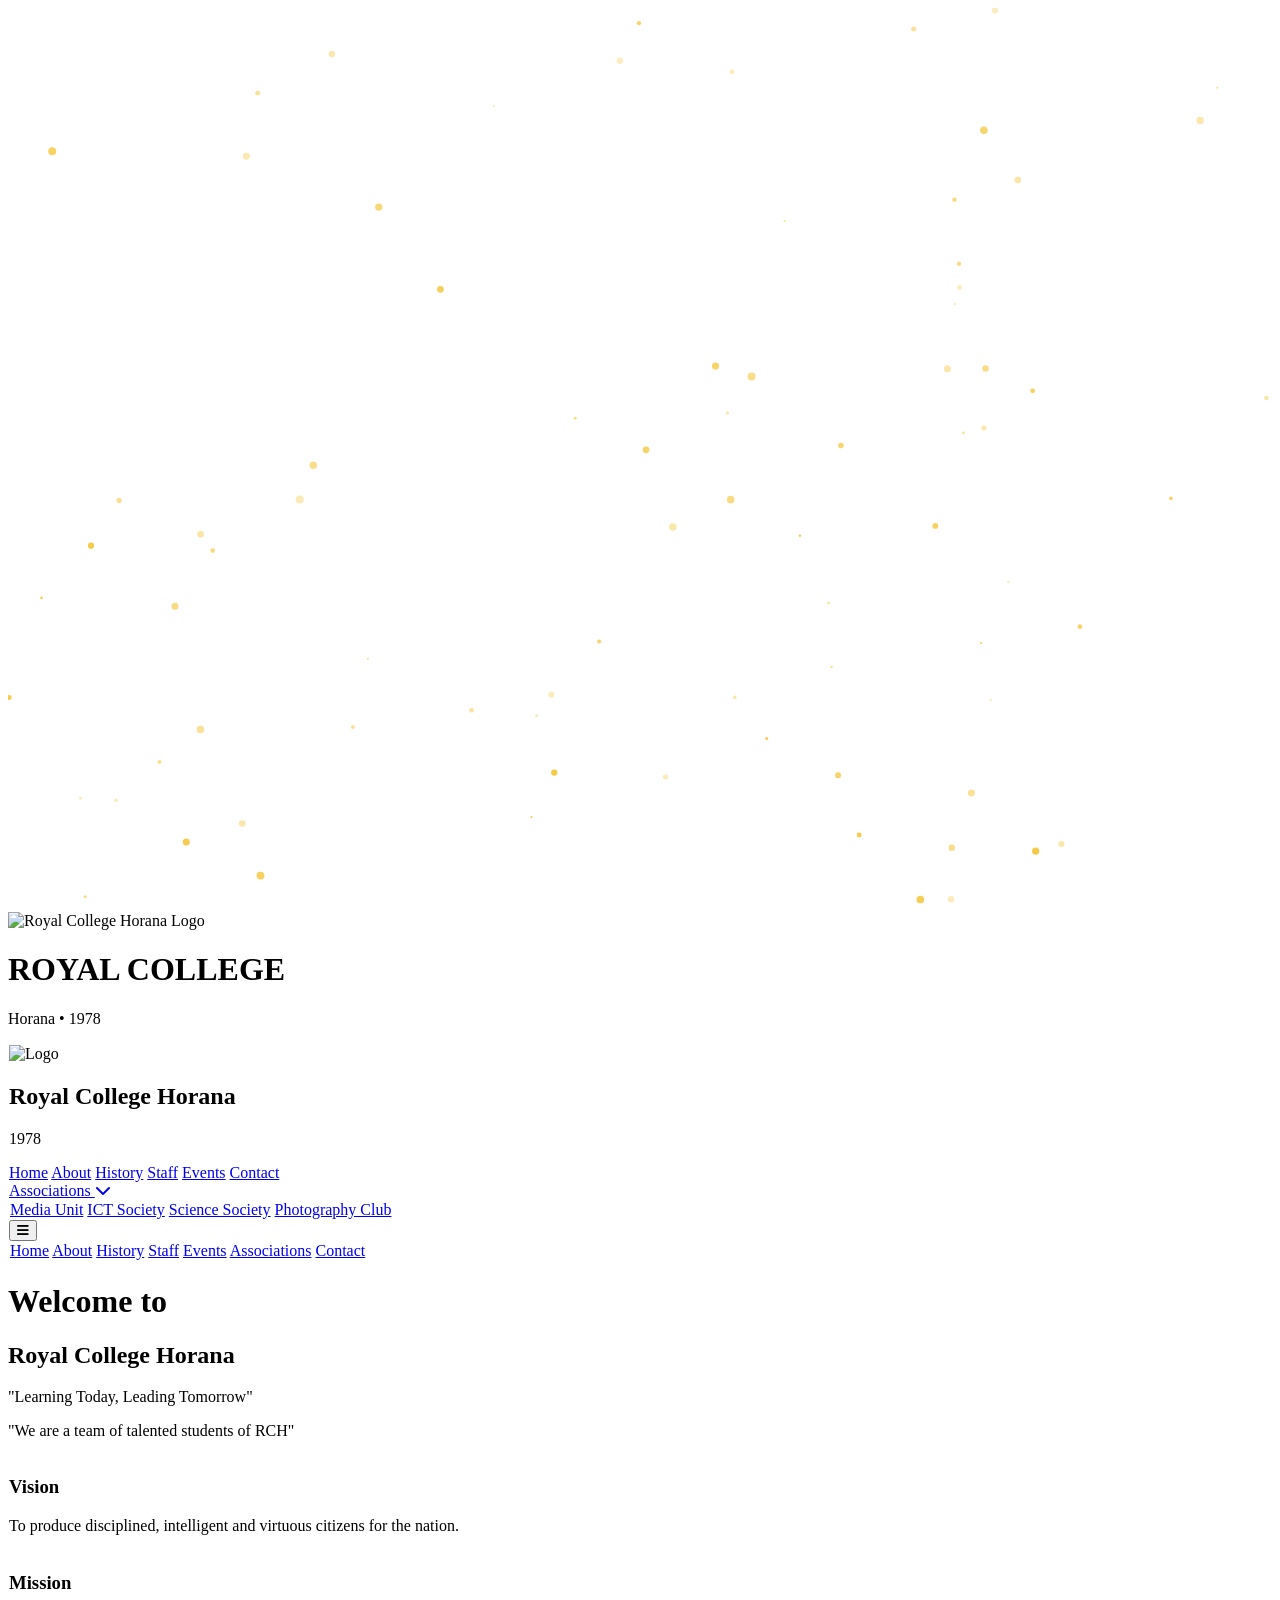
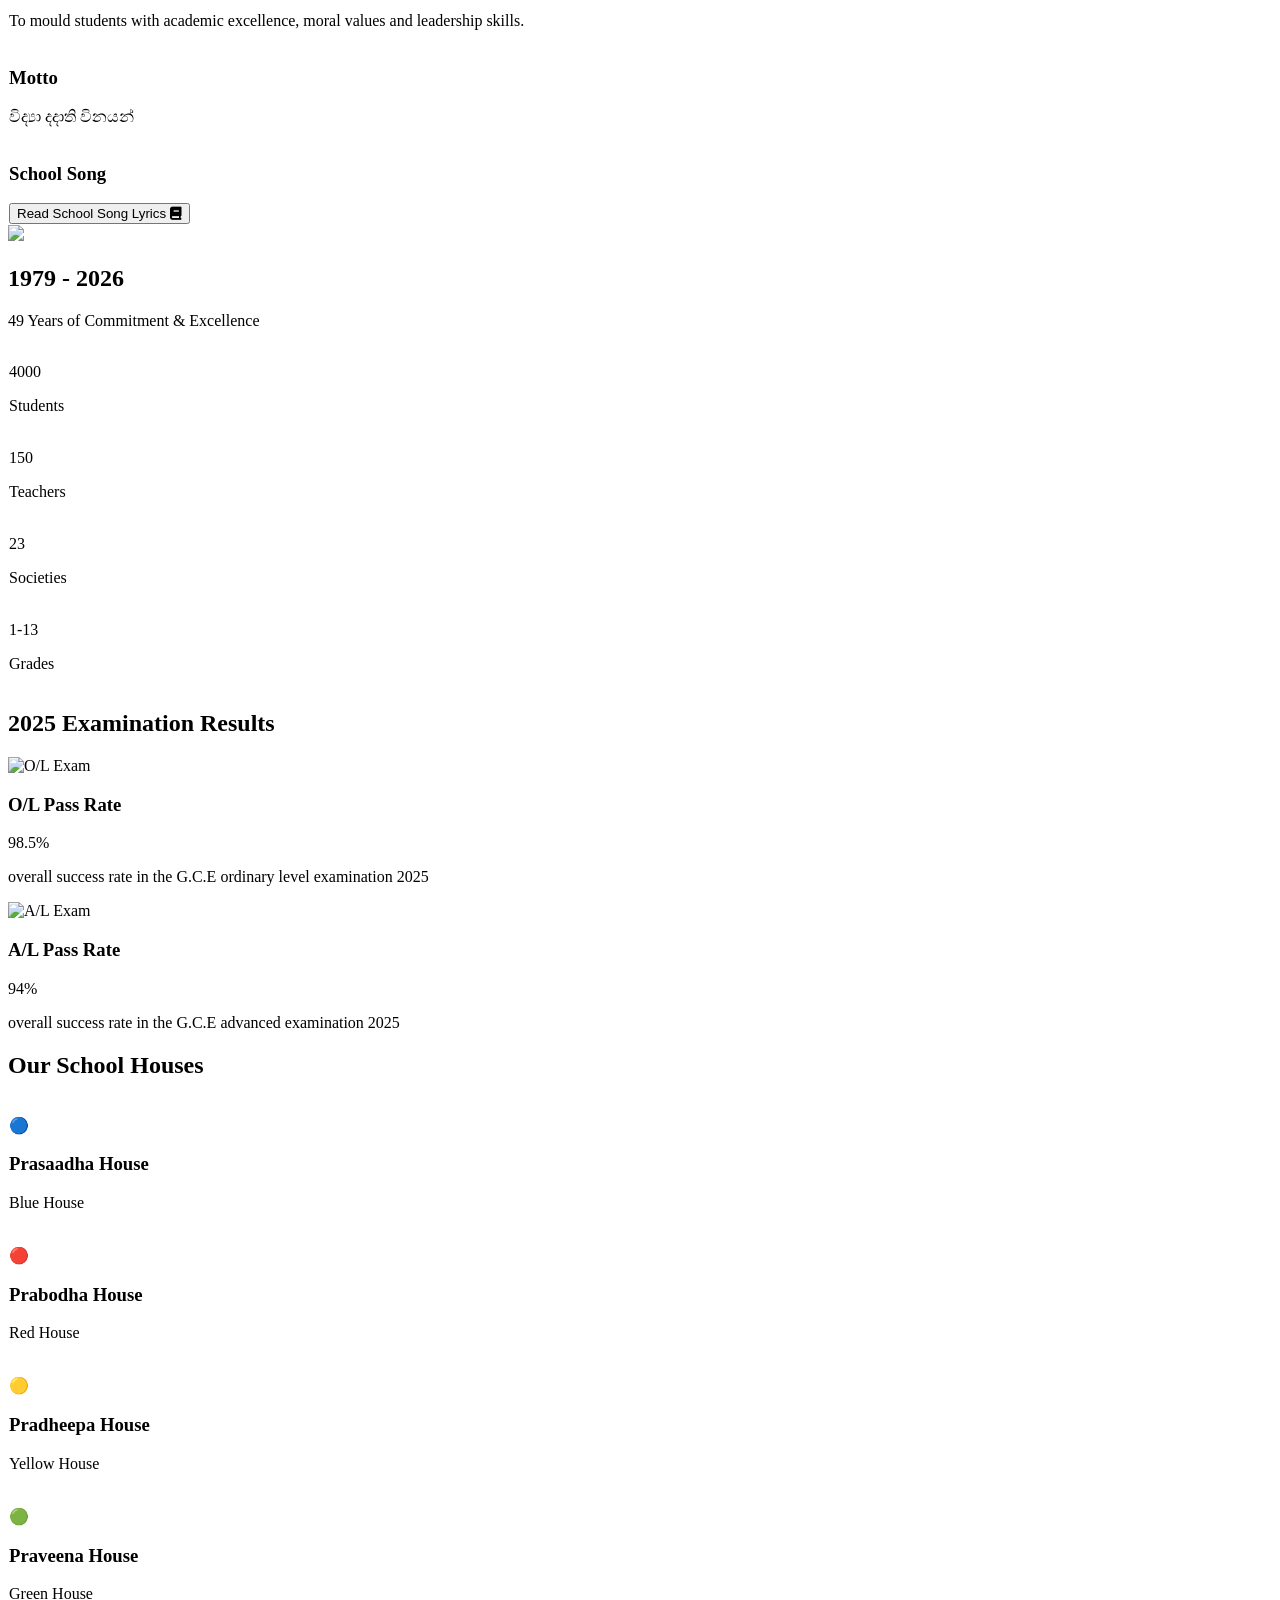
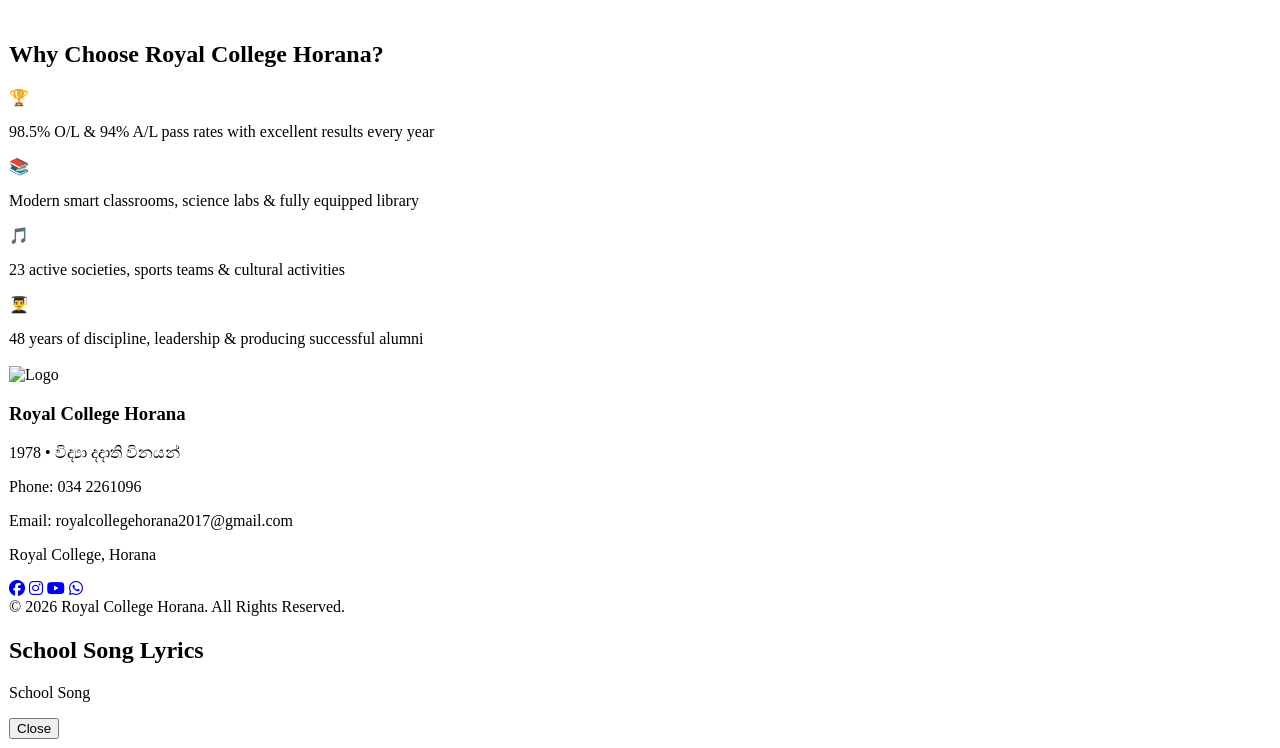
==== index.html @ 5b9577d3 "color full houses" ====
<!DOCTYPE html>
<html lang="si" class="scroll-smooth">
<head>
  <meta charset="UTF-8" />
  <meta name="viewport" content="width=device-width, initial-scale=1.0"/>
  <title>Royal College Horana | රාජකීය විද්‍යාලය හොරණ</title>
  <script src="https://cdn.tailwindcss.com"></script>
  <link rel="stylesheet" href="https://cdn.jsdelivr.net/npm/swiper@11/swiper-bundle.min.css" />
  <link href="https://cdnjs.cloudflare.com/ajax/libs/font-awesome/6.6.0/css/all.min.css" rel="stylesheet">
  <style>
    @import url('https://fonts.googleapis.com/css2?family=Poppins:wght@300;400;500;600;700&family=Noto+Sans+Sinhala:wght@400;500;700&display=swap');
    :root { --purple: #811397; --gold: #F4C430; }
    .glass { background: rgba(255,255,255,0.15); backdrop-filter: blur(16px); border: 1px solid rgba(255,255,255,0.2); }
    .house-card { transition: all 0.5s cubic-bezier(0.175, 0.885, 0.32, 1.275); }
    .house-card:hover { transform: perspective(1200px) rotateY(15deg) rotateX(8deg) scale(1.1); box-shadow: 0 0 40px #F4C430, 0 30px 60px -15px rgb(244 196 48 / 0.6); }
    .stat-number { font-variant-numeric: tabular-nums; }
  </style>
</head>
<body class="bg-[#2A1B4B] text-white font-sans">
  <meta name="viewport" content="width=device-width, initial-scale=1.0">
  <link rel="stylesheet" href="css/style.css">

  
<!-- NEW CINEMATIC LOADING SCREEN -->
<div id="loader" class="fixed inset-0 bg-[#2A1B4B] flex items-center justify-center z-[9999] overflow-hidden">
  
  <!-- Particles Canvas -->
  <canvas id="particles" class="absolute inset-0 pointer-events-none"></canvas>

  <div class="text-center relative z-10">
    
    <!-- Logo -->
    <img id="logo" 
         src="assets/images/logo.png" 
         class="w-56 h-56 mx-auto mb-8 drop-shadow-2xl scale-0"
         alt="Royal College Horana Logo">

    <!-- Title -->
    <h1 id="title" 
        class="text-6xl font-black tracking-[6px] text-white opacity-0 translate-y-10">
      ROYAL COLLEGE
    </h1>
    
    <!-- Subtitle -->
    <p id="subtitle" 
       class="text-gold text-3xl font-medium mt-3 opacity-0 translate-y-10">
      Horana • 1978
    </p>

    <!-- Typing Motto -->
    <p id="motto" 
       class="text-2xl font-medium text-white/90 mt-10 h-10 tracking-widest">
    </p>

  </div>
</div>

  <!-- Responsive NAVBAR -->
  <nav class="fixed top-0 w-full glass z-50 border-b border-white/10">
    <div class="max-w-7xl mx-auto px-6 py-4 flex items-center justify-between">
      <div class="flex items-center gap-3">
        <img src="assets/images/logo.png" class="w-12 h-12" alt="Logo">
        <div>
          <h1 class="text-2xl md:text-3xl font-bold tracking-tighter">Royal College Horana</h1>
          <p class="text-gold text-xs md:text-sm -mt-1">1978</p>
        </div>
      </div>

      <!-- Desktop Menu -->
      <div class="hidden md:flex gap-8 text-sm font-medium items-center">
        <a href="index.html" class="hover:text-gold">Home</a>
        <a href="about.html" class="hover:text-gold">About</a>
        <a href="history.html" class="hover:text-gold">History</a>
        <a href="staff.html" class="hover:text-gold">Staff</a>
        <a href="events.html" class="hover:text-gold">Events</a>
        <a href="contact.html" class="hover:text-gold">Contact</a>
        
        <!-- Associations Dropdown (Right Side) -->
        <div id="associations-dropdown" class="group relative">
          <a href="associations.html" class="hover:text-gold flex items-center gap-1">
            Associations <i class="fa-solid fa-chevron-down text-xs"></i>
          </a>
          <div id="dropdown-menu" class="hidden group-hover:block absolute top-full right-0 mt-2 w-72 glass rounded-3xl py-4 shadow-2xl z-50 bg-[#2A1B4B]/95 border border-gold/30">
            <a href="media-unit.html" class="block px-6 py-3 hover:bg-white/10">Media Unit</a>
            <a href="ict-society.html" class="block px-6 py-3 hover:bg-white/10">ICT Society</a>
            <a href="science-society.html" class="block px-6 py-3 hover:bg-white/10">Science Society</a>
            <a href="photography-club.html" class="block px-6 py-3 hover:bg-white/10">Photography Club</a>
          </div>
        </div>
      </div>

      <!-- Mobile Hamburger -->
      <button id="mobile-menu-btn" class="md:hidden text-3xl">
        <i class="fa-solid fa-bars"></i>
      </button>
    </div>

    <!-- Mobile Menu -->
    <div id="mobile-menu" class="hidden md:hidden glass border-t border-white/10 px-6 py-6">
      <div class="flex flex-col gap-6 text-lg font-medium">
        <a href="index.html" class="hover:text-gold">Home</a>
        <a href="about.html" class="hover:text-gold">About</a>
        <a href="history.html" class="hover:text-gold">History</a>
        <a href="staff.html" class="hover:text-gold">Staff</a>
        <a href="events.html" class="hover:text-gold">Events</a>
        <a href="associations.html" class="hover:text-gold">Associations</a>
        <a href="contact.html" class="hover:text-gold">Contact</a>
      </div>
    </div>
  </nav>
  <script>
// Mobile Hamburger Menu
const mobileBtn = document.getElementById('mobile-menu-btn');
const mobileMenu = document.getElementById('mobile-menu');

mobileBtn.addEventListener('click', () => {
  mobileMenu.classList.toggle('hidden');
  mobileBtn.innerHTML = mobileMenu.classList.contains('hidden') 
    ? '<i class="fa-solid fa-bars"></i>' 
    : '<i class="fa-solid fa-xmark"></i>';
});

// Associations Dropdown Delay (already stable)
let timeoutId;
const dropdownContainer = document.getElementById('associations-dropdown');
const dropdownMenu = document.getElementById('dropdown-menu');

dropdownContainer.addEventListener('mouseenter', () => {
  clearTimeout(timeoutId);
  dropdownMenu.classList.remove('hidden');
});

dropdownContainer.addEventListener('mouseleave', () => {
  timeoutId = setTimeout(() => dropdownMenu.classList.add('hidden'), 400);
});
</script>

  <!-- Hero Slider (පෙර විදිහටම) -->
 <div class="relative h-screen pt-20 overflow-hidden">
  <div class="swiper hero-swiper h-full">
    <div class="swiper-wrapper">
      <div class="swiper-slide bg-cover bg-center" style="background-image: url('https://picsum.photos/id/1015/1920/1080')">
        
        <div class="absolute inset-0 bg-gradient-to-r from-black/80 to-transparent flex items-center justify-start">
          
          <div class="max-w-5xl ml-10 md:ml-20 px-6 text-left text-white">
            <h1 class="text-6xl md:text-7xl font-black leading-tight">Welcome to</h1>
            <h2 class="text-5xl md:text-6xl font-bold text-gold">Royal College Horana</h2>
            <p class="mt-6 text-4xl font-semibold">"Learning Today, Leading Tomorrow"</p>
            <p class="mt-8 text-2xl italic">"We are a team of talented students of RCH"</p>
          </div>

        </div>
      </div>
    </div>
  </div>
</div>
        
      </div>
      <div class="swiper-pagination"></div>
    </div>
  </div>

  <!-- School Information (පෙර විදිහටම) -->
  <section class="py-20 bg-white/5">
    <div class="max-w-6xl mx-auto px-6 grid md:grid-cols-2 lg:grid-cols-4 gap-8">
      <div class="glass p-8 rounded-3xl"><h3 class="text-gold text-2xl font-bold mb-4">Vision</h3><p class="text-lg">To produce disciplined, intelligent and virtuous citizens for the nation.</p></div>
      <div class="glass p-8 rounded-3xl"><h3 class="text-gold text-2xl font-bold mb-4">Mission</h3><p class="text-lg">To mould students with academic excellence, moral values and leadership skills.</p></div>
      <div class="glass p-8 rounded-3xl text-center"><h3 class="text-gold text-xl">Motto</h3><p class="text-3xl font-bold mt-4">විද්‍යා දදාති විනයන්</p></div>
      <div class="glass p-8 rounded-3xl text-center"><h3 class="text-gold text-xl mb-4">School Song</h3><button onclick="showLyrics()" class="px-8 py-4 bg-gold text-black font-bold rounded-3xl hover:scale-110 transition">Read School Song Lyrics <i class="fa-solid fa-book ml-2"></i></button></div>
    </div>
  </section>

  <!-- 48 Years Scrolling Animation Box + Stats (About Us) -->
  <section id="about" class="py-20 bg-[#1A1238]">
    <div class="max-w-6xl mx-auto px-6 text-center">
      <img src="assets/images/logo.png" class="w-32 mx-auto mb-6">
      <h2 class="text-5xl font-bold">1979 - 2026</h2>
      <p class="text-gold text-4xl font-semibold">49 Years of Commitment & Excellence</p>
      
      <div class="grid grid-cols-2 md:grid-cols-4 gap-8 mt-16">
        <div class="glass p-8 rounded-3xl"><p class="text-6xl font-bold text-gold stat-number" id="students">4000</p><p class="text-xl mt-2">Students</p></div>
        <div class="glass p-8 rounded-3xl"><p class="text-6xl font-bold text-gold stat-number" id="teachers">150</p><p class="text-xl mt-2">Teachers</p></div>
        <div class="glass p-8 rounded-3xl"><p class="text-6xl font-bold text-gold stat-number" id="societies">23</p><p class="text-xl mt-2">Societies</p></div>
        <div class="glass p-8 rounded-3xl"><p class="text-6xl font-bold text-gold">1-13</p><p class="text-xl mt-2">Grades</p></div>
      </div>
    </div>
  </section>

  <!-- Updated Examination Results with images -->
  <section class="py-20 bg-white/5 text-center">
    <h2 class="text-5xl font-bold mb-12">2025 Examination Results</h2>
    <div class="max-w-5xl mx-auto grid md:grid-cols-2 gap-16">
      <!-- O/L -->
      <div>
        <img src="sssssssssssssssssssssssssssssssssssssssssssssssss" class="mx-auto rounded-3xl shadow-2xl mb-8" alt="O/L Exam">
        <h3 class="text-3xl font-bold">O/L Pass Rate</h3>
        <p id="ol-rate" class="stat-number text-8xl font-bold text-gold">98.5%</p>
        <p class="text-xl mt-4">overall success rate in the G.C.E ordinary level examination 2025</p>
      </div>
      <!-- A/L -->
      <div>
        <img src="ssssssssssssssssssssssssssssssssssssssssssssssssssssss" class="mx-auto rounded-3xl shadow-2xl mb-8" alt="A/L Exam">
        <h3 class="text-3xl font-bold">A/L Pass Rate</h3>
        <p id="al-rate" class="stat-number text-8xl font-bold text-gold">94%</p>
        <p class="text-xl mt-4">overall success rate in the G.C.E advanced examination 2025</p>
      </div>
    </div>
  </section>

  <!-- School Houses - NEW SECTION -->
  <section class="py-20 bg-[#1A1238]">
    <div class="max-w-6xl mx-auto px-6">
      <h2 class="text-5xl font-bold text-center mb-12">Our School Houses</h2>
      <div class="grid grid-cols-2 md:grid-cols-4 gap-8">
        <!-- Blue - Prasaadha -->
        <div class="house-card blue-glow glass p-8 rounded-3xl text-center border-t-8 border-blue-600">
          <p class="text-6xl">🔵</p>
          <h3 class="text-3xl font-bold text-blue-400 mt-4">Prasaadha House</h3>
          <p class="text-#2563eb">Blue House</p> 
        </div>
        <!-- Red - Prabodha -->
        <div class="house-card red-glow glass p-8 rounded-3xl text-center border-t-8 border-red-600">
          <p class="text-6xl">🔴</p>
          <h3 class="text-3xl font-bold text-red-400 mt-4">Prabodha House</h3>
          <p class="text color-#dc2626 ">Red House</p>
        </div>
        <!-- Yellow - Pradheepa -->
        <div class="house-card yellow-glow glass p-8 rounded-3xl text-center border-t-8 border-yellow-500">
          <p class="text-6xl">🟡</p>
          <h3 class="text-3xl font-bold text-yellow-400 mt-4">Pradheepa House</h3>
          <p class="text-">Yellow House</p> 
        </div>
        <!-- Green - Praveena -->
        <div class="house-card green-glow glass p-8 rounded-3xl text-center border-t-8 border-green-600">
          <p class="text-6xl">🟢</p>
          <h3 class="text-3xl font-bold text-green-400 mt-4">Praveena House</h3>
          <p class="text-">Green House</p>
        </div>
     
      </div>
    </div>
    
  </section>
  <style>
  /* පොදු Hover Effect එක (කැරකෙන එක සහ විශාල වන එක) */
.house-card:hover { 
  transform: perspective(1200px) rotateY(15deg) rotateX(8deg) scale(1.1); 
}

/* නිල් පාට Glow එක */
.blue-glow:hover { box-shadow: 0 0 40px #2563eb; }

/* රතු පාට Glow එක */
.red-glow:hover { box-shadow: 0 0 40px #dc2626; }

/* කහ පාට (රන්වන්) Glow එක */
.yellow-glow:hover { box-shadow: 0 0 40px #f4c430; }

/* කොළ පාට Glow එක */
.green-glow:hover { box-shadow: 0 0 40px #16a34a; }
</style>

  <!-- Why Choose Royal College Horana? Box -->
  <section class="py-20 bg-[#1A1238]">
    <div class="max-w-4xl mx-auto px-6">
      <div class="glass p-12 rounded-3xl text-center">
        <h2 class="text-5xl font-bold mb-8 text-gold">Why Choose Royal College Horana?</h2>
        <div class="grid md:grid-cols-2 gap-8 text-left text-lg">
          <div class="flex gap-4"><span class="text-3xl">🏆</span><p>98.5% O/L & 94% A/L pass rates with excellent results every year</p></div>
          <div class="flex gap-4"><span class="text-3xl">📚</span><p>Modern smart classrooms, science labs & fully equipped library</p></div>
          <div class="flex gap-4"><span class="text-3xl">🎵</span><p>23 active societies, sports teams & cultural activities</p></div>
          <div class="flex gap-4"><span class="text-3xl">👨‍🎓</span><p>48 years of discipline, leadership & producing successful alumni</p></div>
        </div>
      </div>
    </div>
  </section>

  

  <!-- UPDATED FOOTER WITH CLICKABLE SOCIAL ICONS -->
<footer class="glass py-12 border-t border-gold/30">
  <div class="max-w-7xl mx-auto px-6">
    
    <div class="flex flex-col md:flex-row items-center justify-between gap-10">
      
      <!-- Left: Logo -->
      <div class="flex items-center gap-4">
        <img src="assets/images/logo.png" class="w-14 h-14" alt="Logo">
        <div>
          <h3 class="text-2xl font-bold text-gold">Royal College Horana</h3>
          <p class="text-sm text-white/70">1978 • විද්‍යා දදාති විනයන්</p>
        </div>
      </div>

      <!-- Center: Contact -->
      <div class="text-center md:text-left">
        <p class="text-xl font-medium">Phone: <span class="text-gold">034 2261096</span></p>
        <p class="text-xl font-medium mt-1">Email: <span class="text-gold">royalcollegehorana2017@gmail.com</span></p>
        <p class="text-lg mt-3">Royal College, Horana</p>
      </div>

      <!-- Right: Social Icons (Clickable + New Tab) -->
      <div class="flex gap-7 text-3xl text-gold">
        <a href="https://www.facebook.com/royalcollegehorana" target="_blank" rel="noopener" class="hover:scale-125 transition"><i class="fa-brands fa-facebook"></i></a>
        <a href="https://www.instagram.com/royalcollegehorana" target="_blank" rel="noopener" class="hover:scale-125 transition"><i class="fa-brands fa-instagram"></i></a>
        <a href="https://www.youtube.com/@royalcollegehorana" target="_blank" rel="noopener" class="hover:scale-125 transition"><i class="fa-brands fa-youtube"></i></a>
        <a href="https://wa.me/94342261096" target="_blank" rel="noopener" class="hover:scale-125 transition"><i class="fa-brands fa-whatsapp"></i></a>
      </div>

    </div>

    <!-- Copyright -->
    <div class="text-center mt-12 text-white/50 text-sm border-t border-white/10 pt-6">
      © 2026 Royal College Horana. All Rights Reserved.
    </div>

  </div>
</footer>

  <!-- Lyrics Modal (පෙර විදිහටම) -->
  <div id="lyricsModal" class="hidden fixed inset-0 bg-black/80 flex items-center justify-center z-[9999]">
    <div class="glass max-w-2xl w-full mx-4 p-10 rounded-3xl text-center">
      <h2 class="text-3xl font-bold mb-6">School Song Lyrics</h2>
      <p class="text-lg leading-relaxed">School Song</p>
      <button onclick="hideLyrics()" class="mt-8 px-8 py-3 bg-gold text-black rounded-3xl">Close</button>
    </div>
  </div>

  <script src="https://cdn.jsdelivr.net/npm/swiper@11/swiper-bundle.min.js"></script>
  <script>
    tailwind.config = { content: ["./**/*.{html,js}"], theme: { extend: { colors: { gold: "#F4C430" } } } };

    new Swiper('.hero-swiper', { loop: true, autoplay: { delay: 4000 }, pagination: { el: '.swiper-pagination', clickable: true }, effect: "fade" });

    // Scrolling Animation Counters
    function animateCounter(id, target, duration) {
      let start = 0;
      const step = target / (duration / 16);
      const timer = setInterval(() => {
        start += step;
        if (start >= target) {
          document.getElementById(id).textContent = Math.floor(target) + (id === 'students' || id === 'teachers' ? '+' : '');
          clearInterval(timer);
        } else {
          document.getElementById(id).textContent = Math.floor(start) + (id === 'students' || id === 'teachers' ? '+' : '');
        }
      }, 16);
    }

    // Trigger on scroll
    const statsObserver = new IntersectionObserver((entries) => {
      entries.forEach(entry => {
        if (entry.isIntersecting) {
          animateCounter('students', 4000, 1800);
          animateCounter('teachers', 150, 1800);
          animateCounter('societies', 23, 1200);
          statsObserver.disconnect();
        }
      });
    }, { threshold: 0.6 });

    window.onload = () => {
      setTimeout(() => {
        document.getElementById('loader').style.opacity = '0';
        setTimeout(() => document.getElementById('loader').style.display = 'none', 800);
      }, 1500);
      statsObserver.observe(document.getElementById('about'));
    };

    function showLyrics() { document.getElementById('lyricsModal').classList.remove('hidden'); }
    function hideLyrics() { document.getElementById('lyricsModal').classList.add('hidden'); }
  </script>

  <script>
  window.onload = () => {
    const logo = document.getElementById('logo');
    const title = document.getElementById('title');
    const subtitle = document.getElementById('subtitle');
    const motto = document.getElementById('motto');
    const loader = document.getElementById('loader');

    // Step 1: Logo scale + spin
    setTimeout(() => {
      logo.classList.remove('scale-0');
      logo.classList.add('scale-100');
    }, 300);

    // Step 2: Title fade in
    setTimeout(() => {
      title.classList.remove('opacity-0', 'translate-y-8');
      title.classList.add('opacity-100', 'translate-y-0');
    }, 1200);

    // Step 3: Subtitle fade in
    setTimeout(() => {
      subtitle.classList.remove('opacity-0', 'translate-y-8');
      subtitle.classList.add('opacity-100', 'translate-y-0');
    }, 1600);

    // Step 4: Motto fade in
    setTimeout(() => {
      motto.classList.remove('opacity-0', 'translate-y-8');
      motto.classList.add('opacity-100', 'translate-y-0');
    }, 2100);

    // Step 5: Fade out entire loader
    setTimeout(() => {
      loader.style.transition = 'opacity 1.2s ease';
      loader.style.opacity = '0';
      
      setTimeout(() => {
        loader.style.display = 'none';
      }, 1300);
    }, 3200);
  };
</script>

<script>
// ====================== CINEMATIC LOADING ANIMATION ======================
window.onload = () => {
  const logo = document.getElementById('logo');
  const title = document.getElementById('title');
  const subtitle = document.getElementById('subtitle');
  const motto = document.getElementById('motto');
  const loader = document.getElementById('loader');

  // 1. Logo slow scale + spin
  setTimeout(() => {
    logo.style.transition = 'all 2.8s cubic-bezier(0.25, 0.1, 0.25, 1)';
    logo.classList.remove('scale-0');
    logo.classList.add('scale-100');
  }, 400);

  // 2. Title fade in (slow)
  setTimeout(() => {
    title.style.transition = 'all 2s ease';
    title.classList.remove('opacity-0', 'translate-y-10');
    title.classList.add('opacity-100', 'translate-y-0');
  }, 1800);

  // 3. Subtitle fade in (slow)
  setTimeout(() => {
    subtitle.style.transition = 'all 2.2s ease';
    subtitle.classList.remove('opacity-0', 'translate-y-10');
    subtitle.classList.add('opacity-100', 'translate-y-0');
  }, 2600);

  // 4. Typing Effect for Motto
  const mottoText = "විද්‍යා දදාති විනයන්";
  let i = 0;
  setTimeout(() => {
    const typeInterval = setInterval(() => {
      motto.textContent += mottoText[i];
      i++;
      if (i === mottoText.length) clearInterval(typeInterval);
    }, 120); // slow typing
  }, 3400);

  // 5. Final fade out (very slow & elegant)
  setTimeout(() => {
    loader.style.transition = 'opacity 1.8s ease';
    loader.style.opacity = '0';
    setTimeout(() => loader.style.display = 'none', 1900);
  }, 5200);
};

// ====================== GOLD PARTICLES ======================
const canvas = document.getElementById('particles');
const ctx = canvas.getContext('2d');
canvas.width = window.innerWidth;
canvas.height = window.innerHeight;

let particles = [];
class Particle {
  constructor() {
    this.x = Math.random() * canvas.width;
    this.y = Math.random() * canvas.height;
    this.size = Math.random() * 3 + 1;
    this.speed = Math.random() * 0.6 + 0.3;
    this.opacity = Math.random() * 0.6 + 0.3;
  }
  update() {
    this.y -= this.speed;
    if (this.y < 0) this.y = canvas.height;
  }
  draw() {
    ctx.fillStyle = `rgba(244, 196, 48, ${this.opacity})`;
    ctx.beginPath();
    ctx.arc(this.x, this.y, this.size, 0, Math.PI * 2);
    ctx.fill();
  }
}

for (let i = 0; i < 80; i++) particles.push(new Particle());

function animateParticles() {
  ctx.clearRect(0, 0, canvas.width, canvas.height);
  particles.forEach(p => {
    p.update();
    p.draw();
  });
  requestAnimationFrame(animateParticles);
}
animateParticles();

window.addEventListener('resize', () => {
  canvas.width = window.innerWidth;
  canvas.height = window.innerHeight;
});

</script>

</body>
</html>
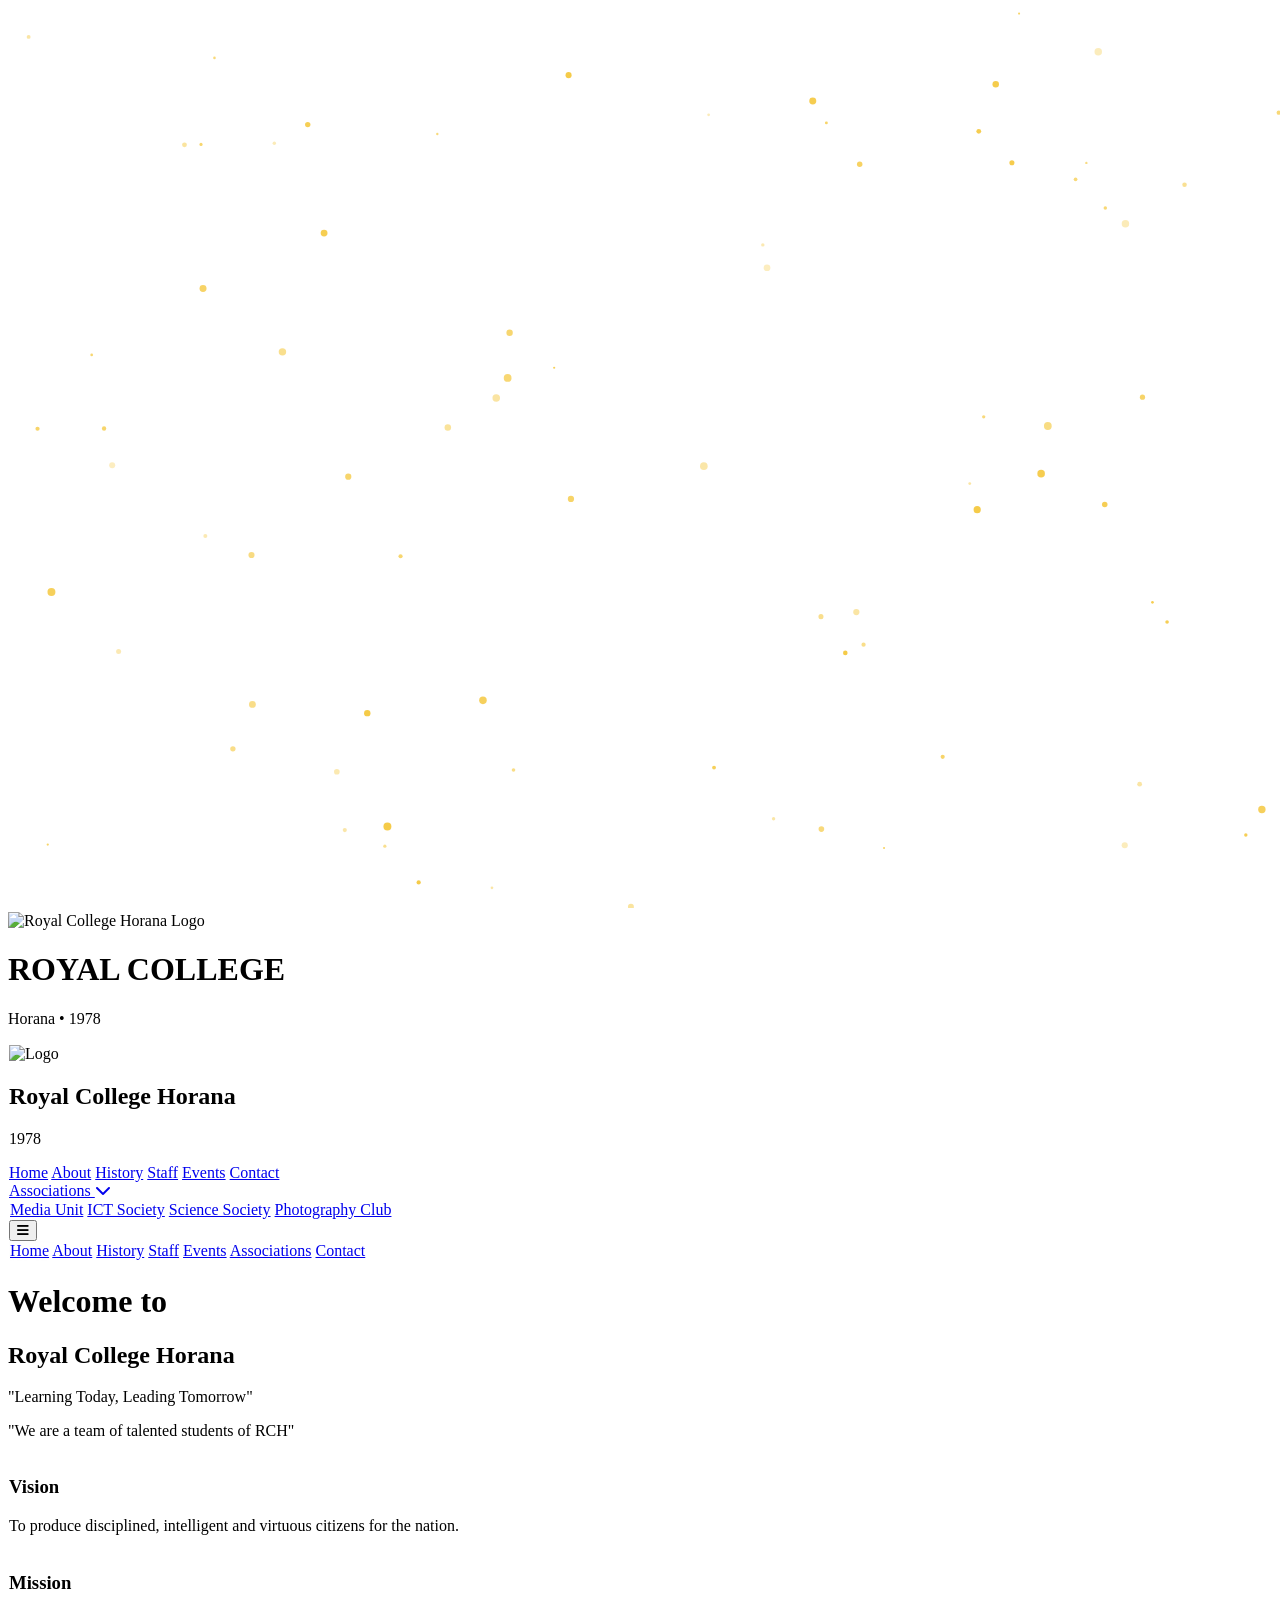
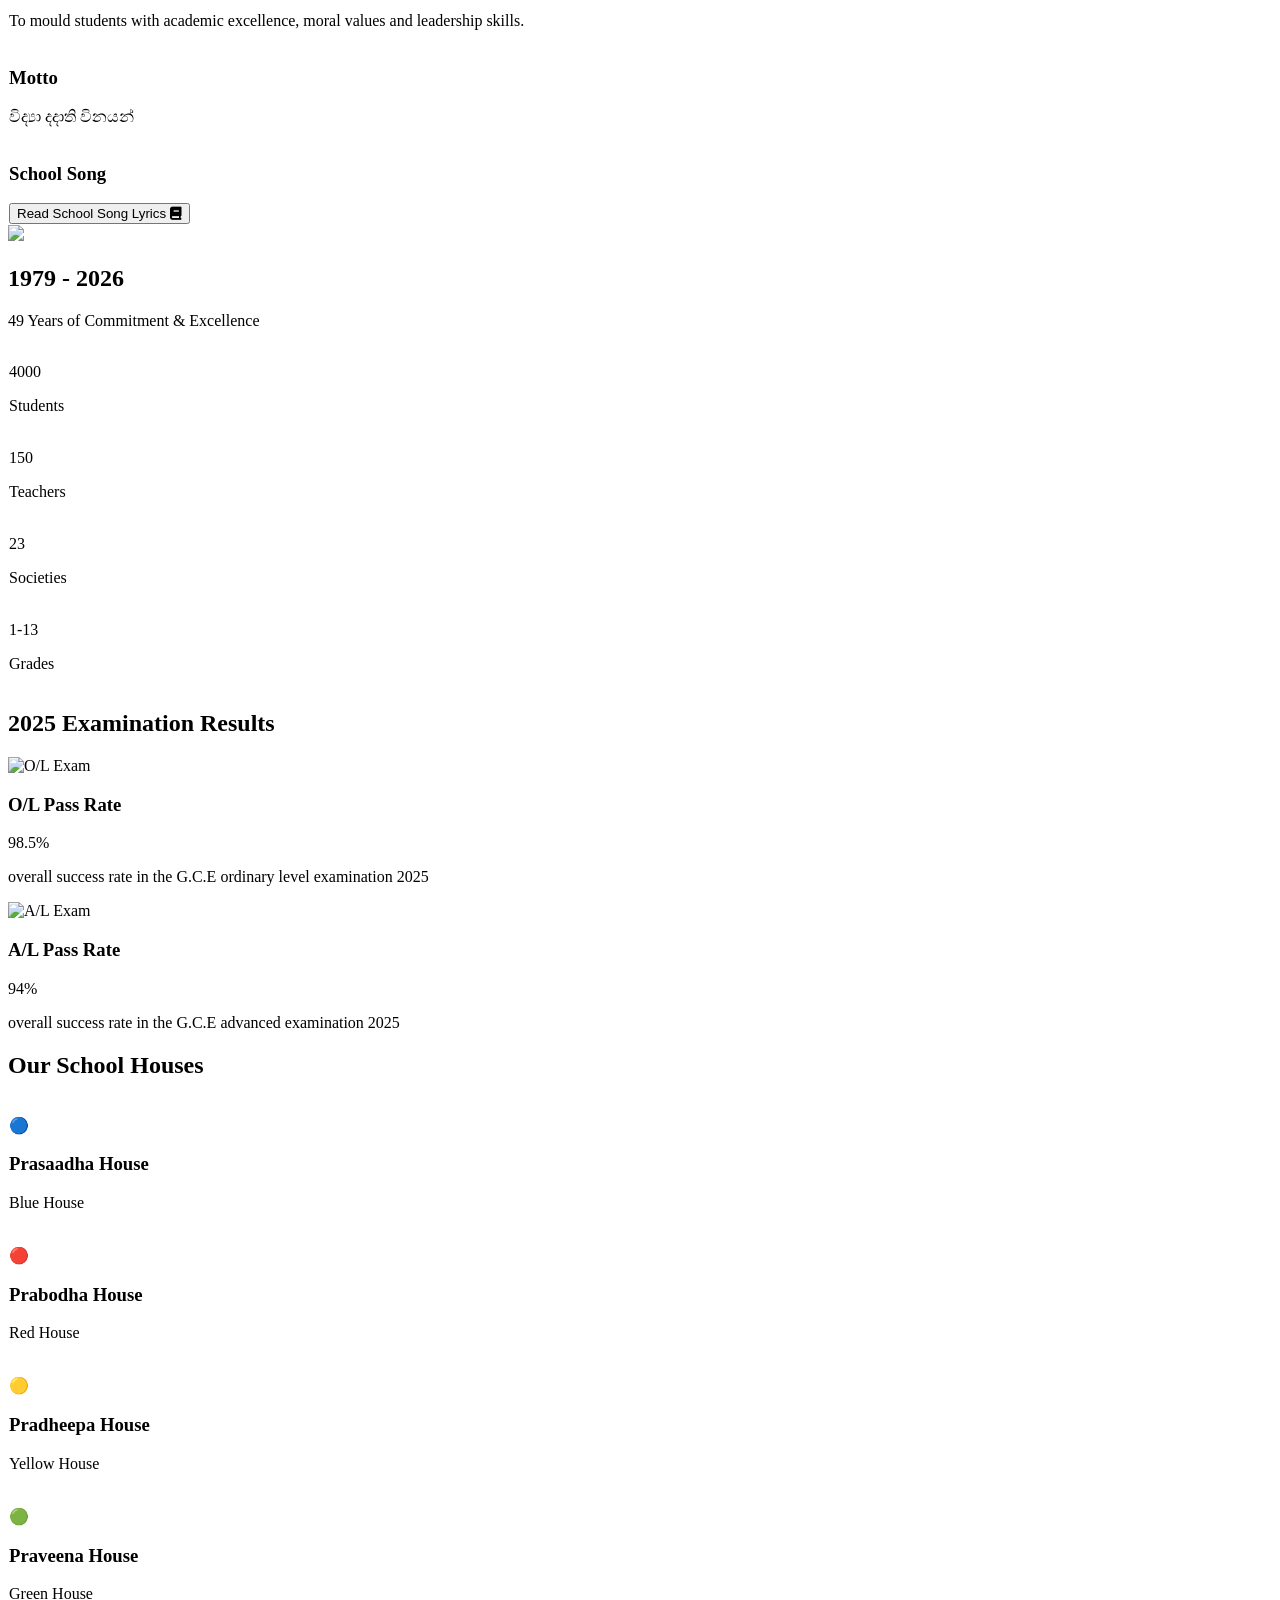
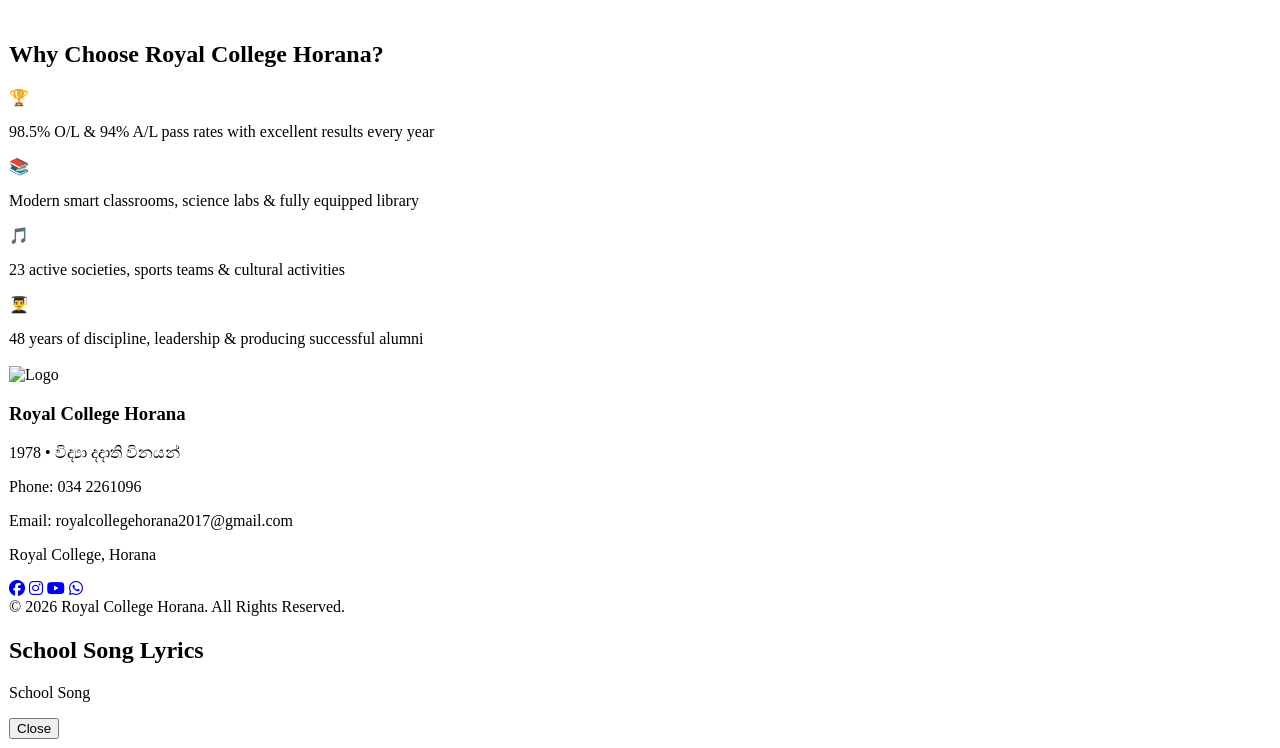
==== commit 8e7421f3: "color 2" ====
--- a/index.html
+++ b/index.html
@@ -235,7 +235,7 @@
         <div class="house-card green-glow glass p-8 rounded-3xl text-center border-t-8 border-green-600">
           <p class="text-6xl">🟢</p>
           <h3 class="text-3xl font-bold text-green-400 mt-4">Praveena House</h3>
-          <p class="text-">Green House</p>
+          <p class="text-gold">Green House</p>
         </div>
      
       </div>
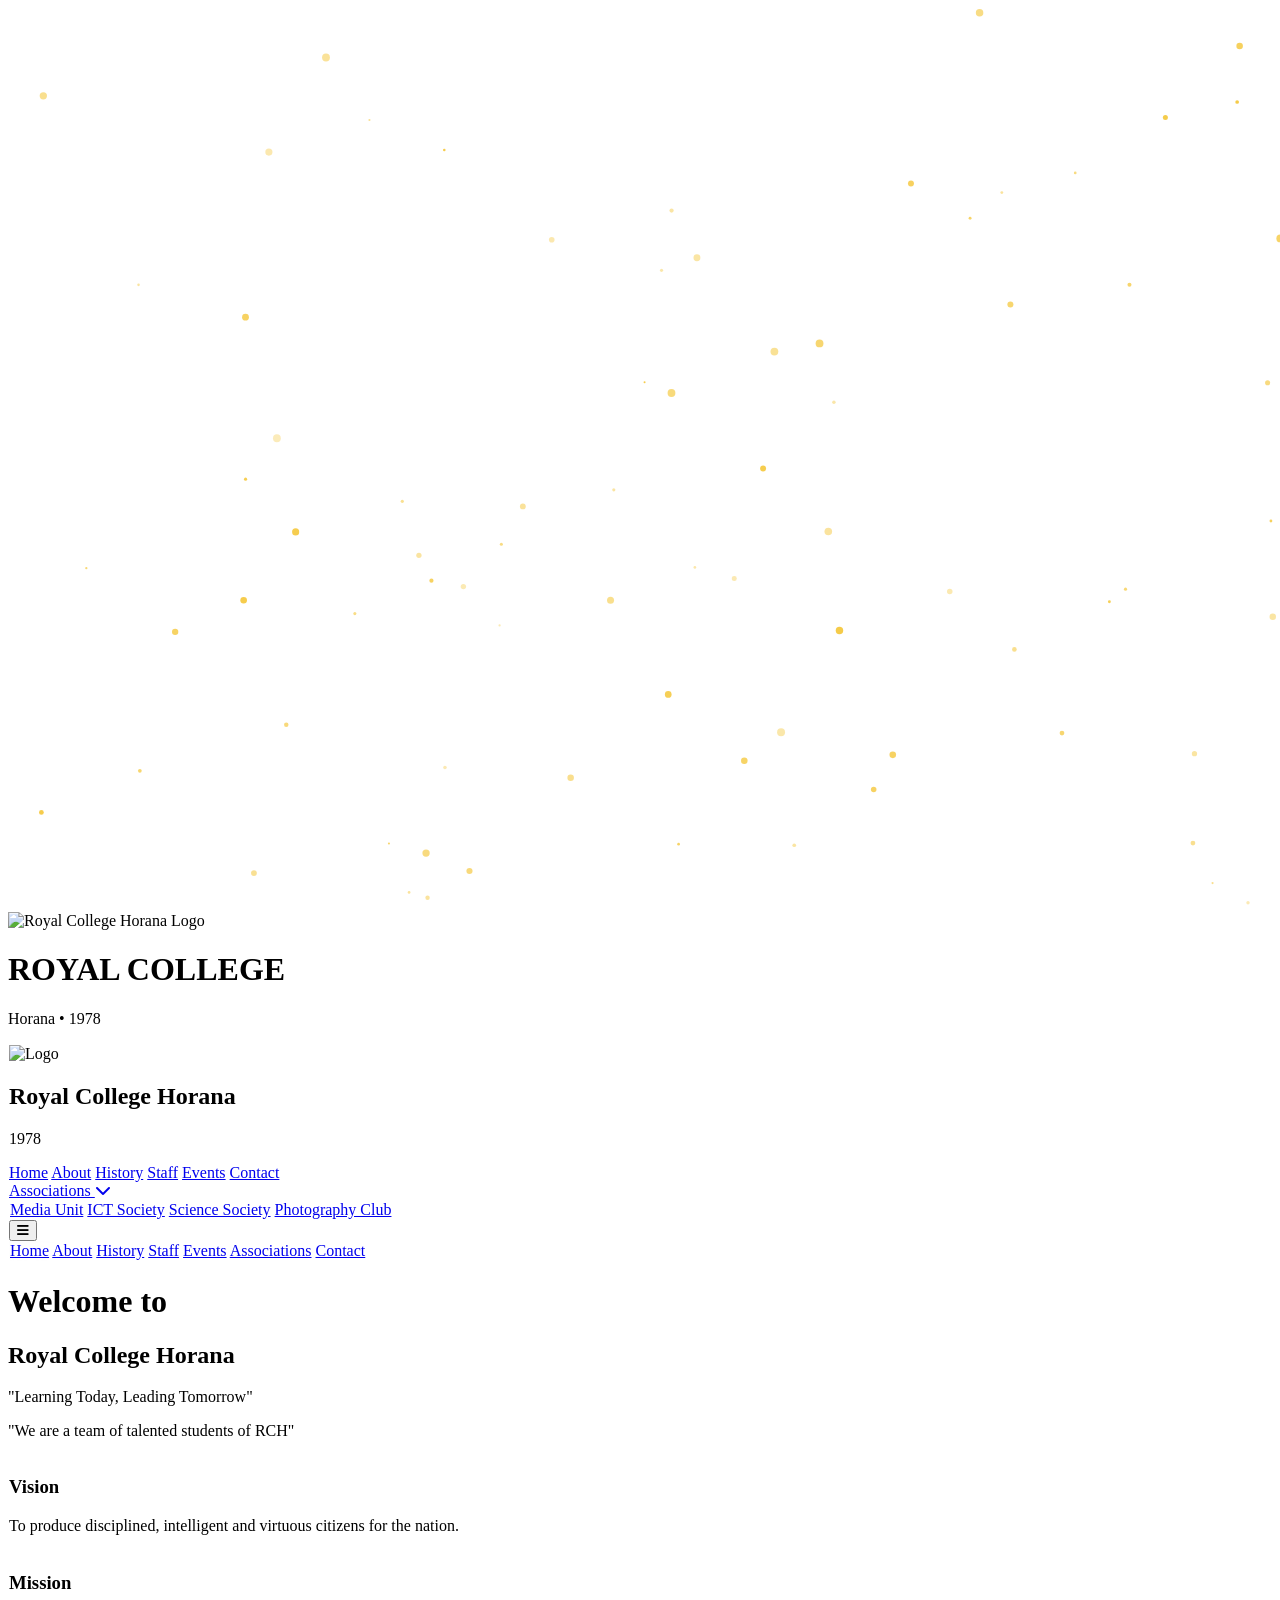
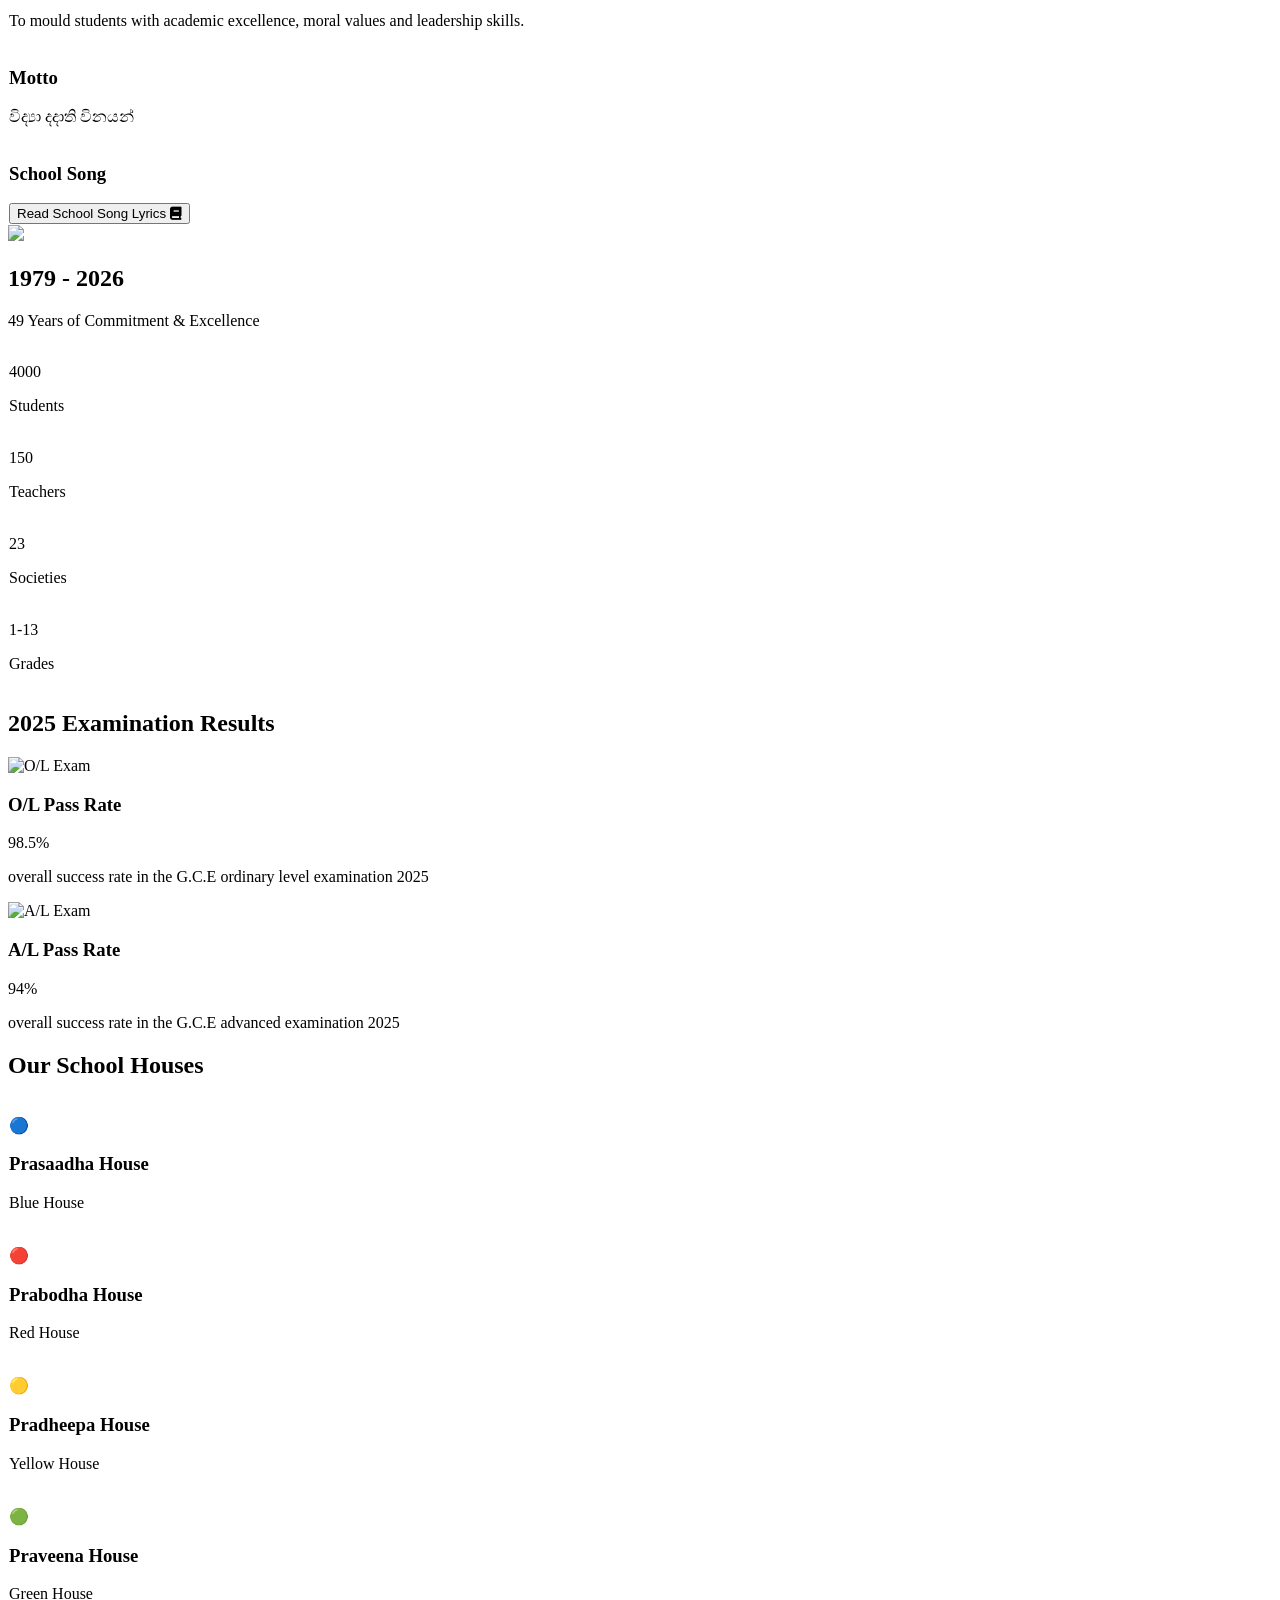
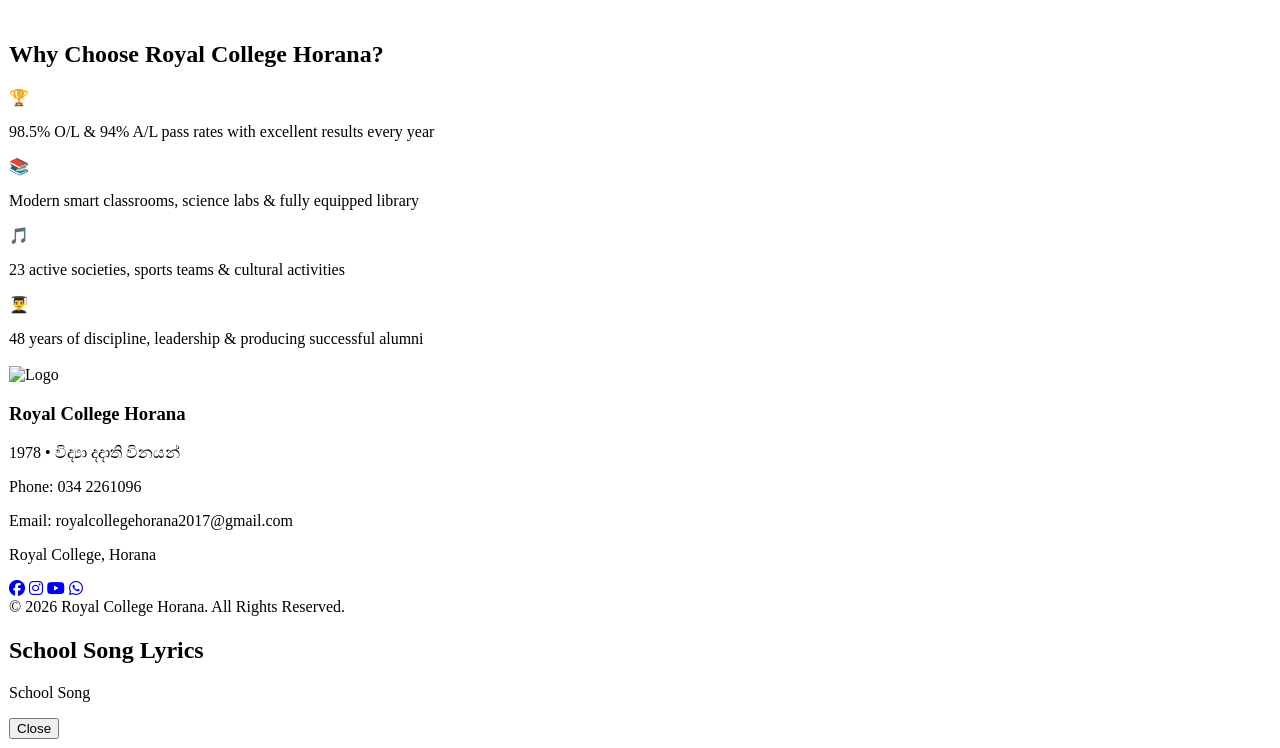
==== commit 129e433b: "contact" ====
--- a/index.html
+++ b/index.html
@@ -1,6 +1,7 @@
 <!DOCTYPE html>
 <html lang="si" class="scroll-smooth">
 <head>
+  <meta name="google-site-verification" content="googlead8c7a69b6a384be.html" />
   <meta charset="UTF-8" />
   <meta name="viewport" content="width=device-width, initial-scale=1.0"/>
   <title>Royal College Horana | රාජකීය විද්‍යාලය හොරණ</title>
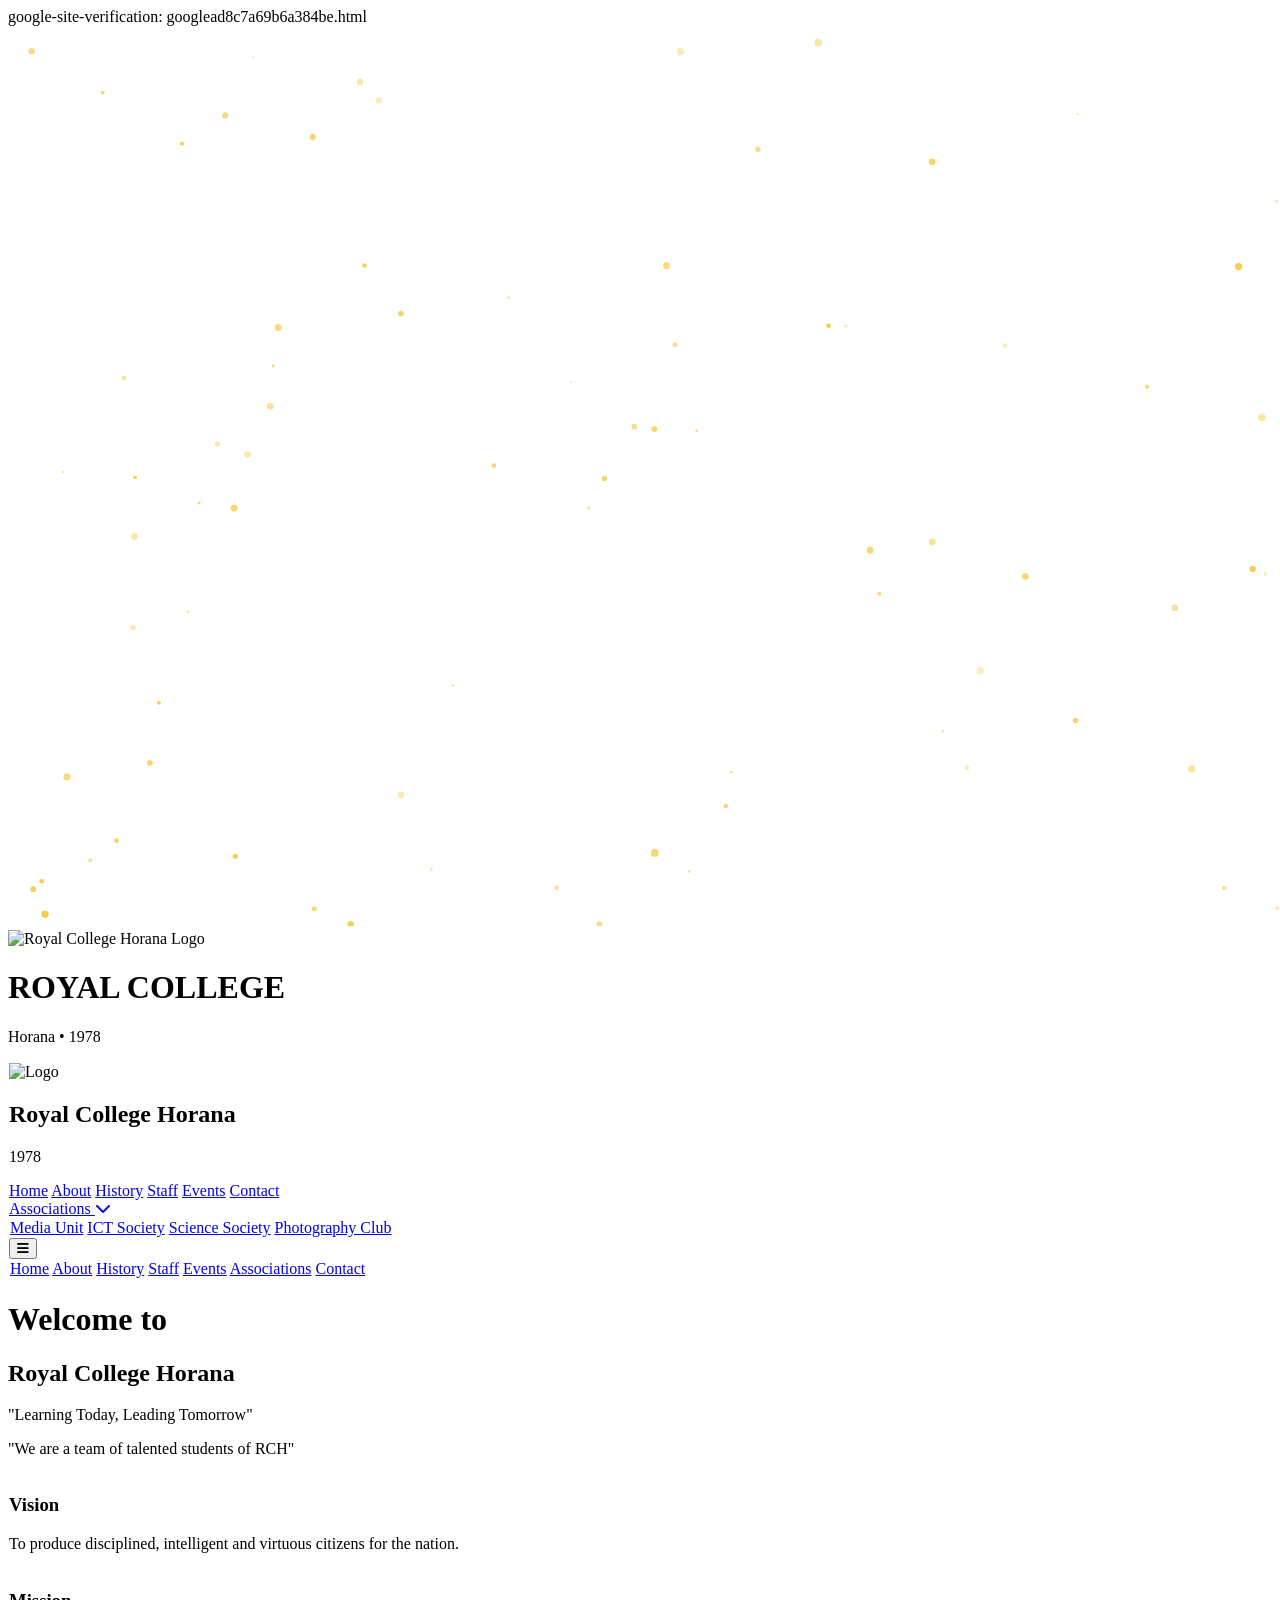
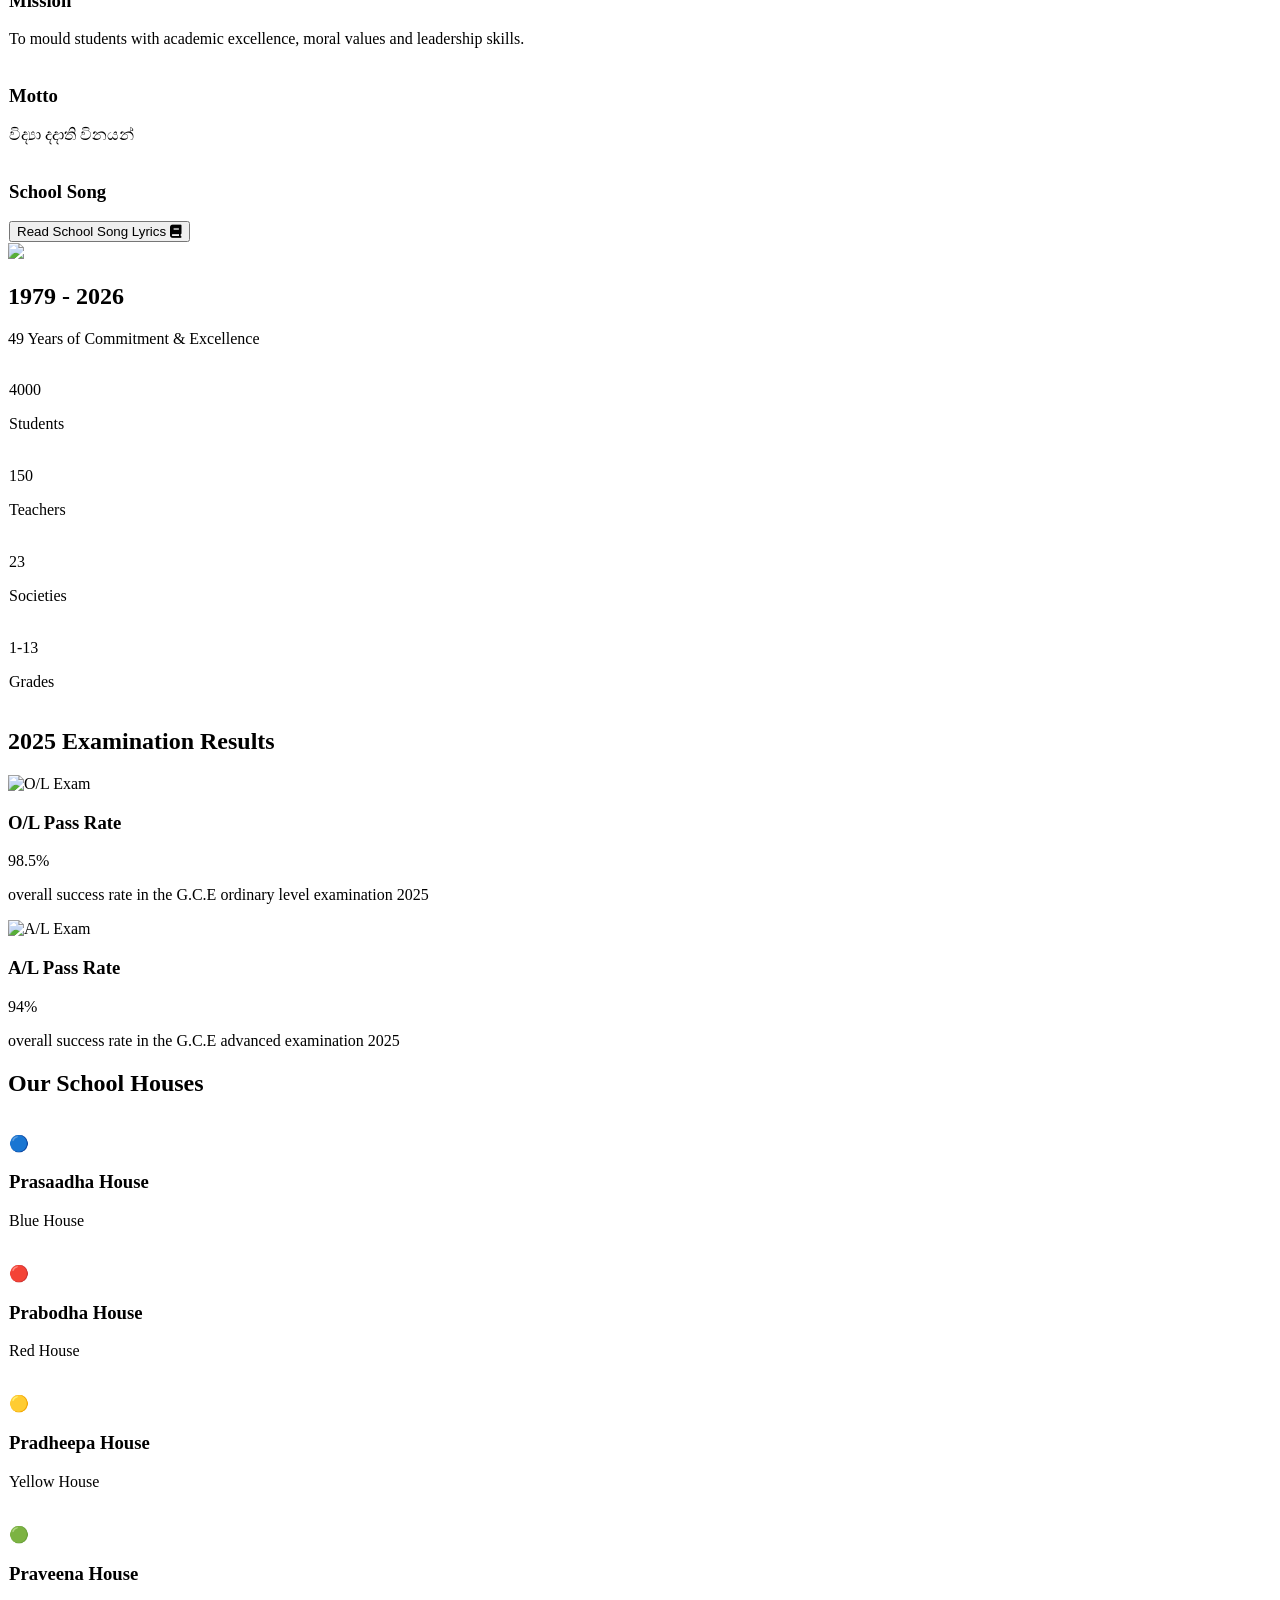
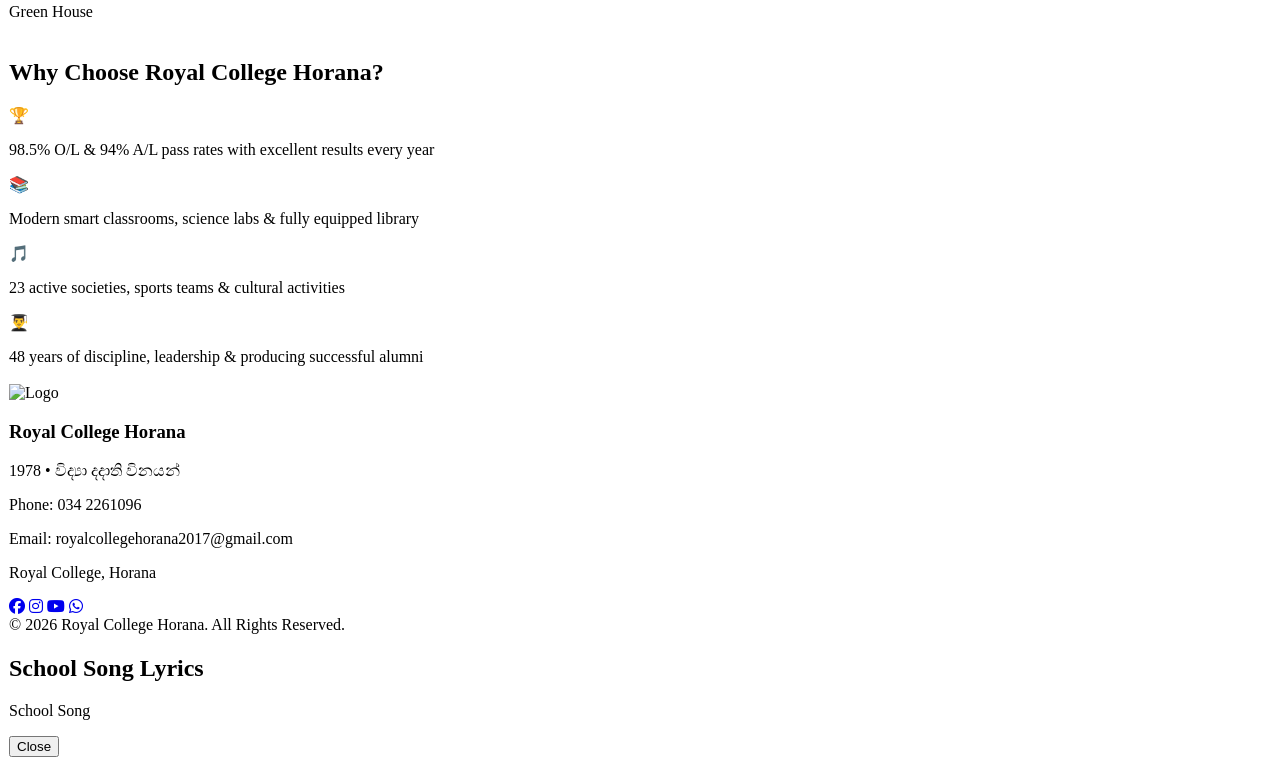
==== commit 4bb0d639: "i" ====
--- a/index.html
+++ b/index.html
@@ -1,7 +1,7 @@
 <!DOCTYPE html>
 <html lang="si" class="scroll-smooth">
 <head>
-  <meta name="google-site-verification" content="googlead8c7a69b6a384be.html" />
+  google-site-verification: googlead8c7a69b6a384be.html
   <meta charset="UTF-8" />
   <meta name="viewport" content="width=device-width, initial-scale=1.0"/>
   <title>Royal College Horana | රාජකීය විද්‍යාලය හොරණ</title>
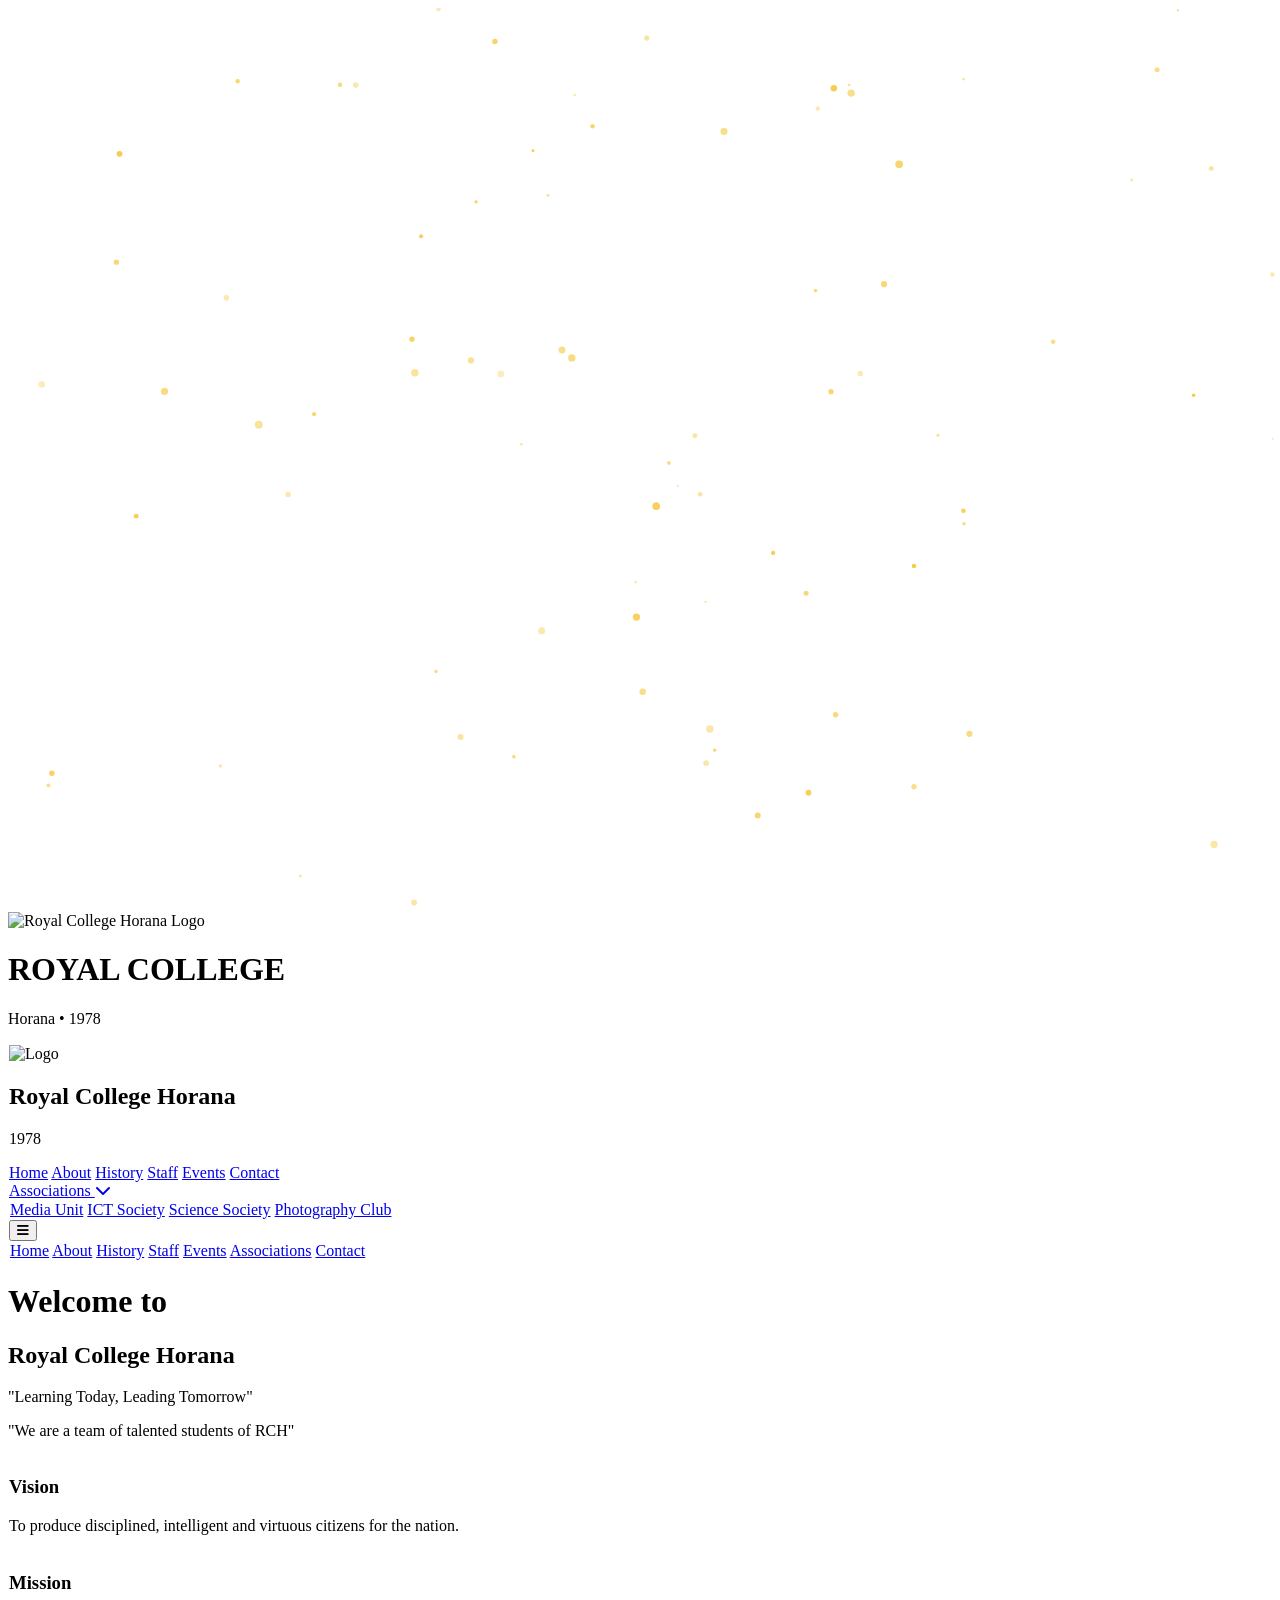
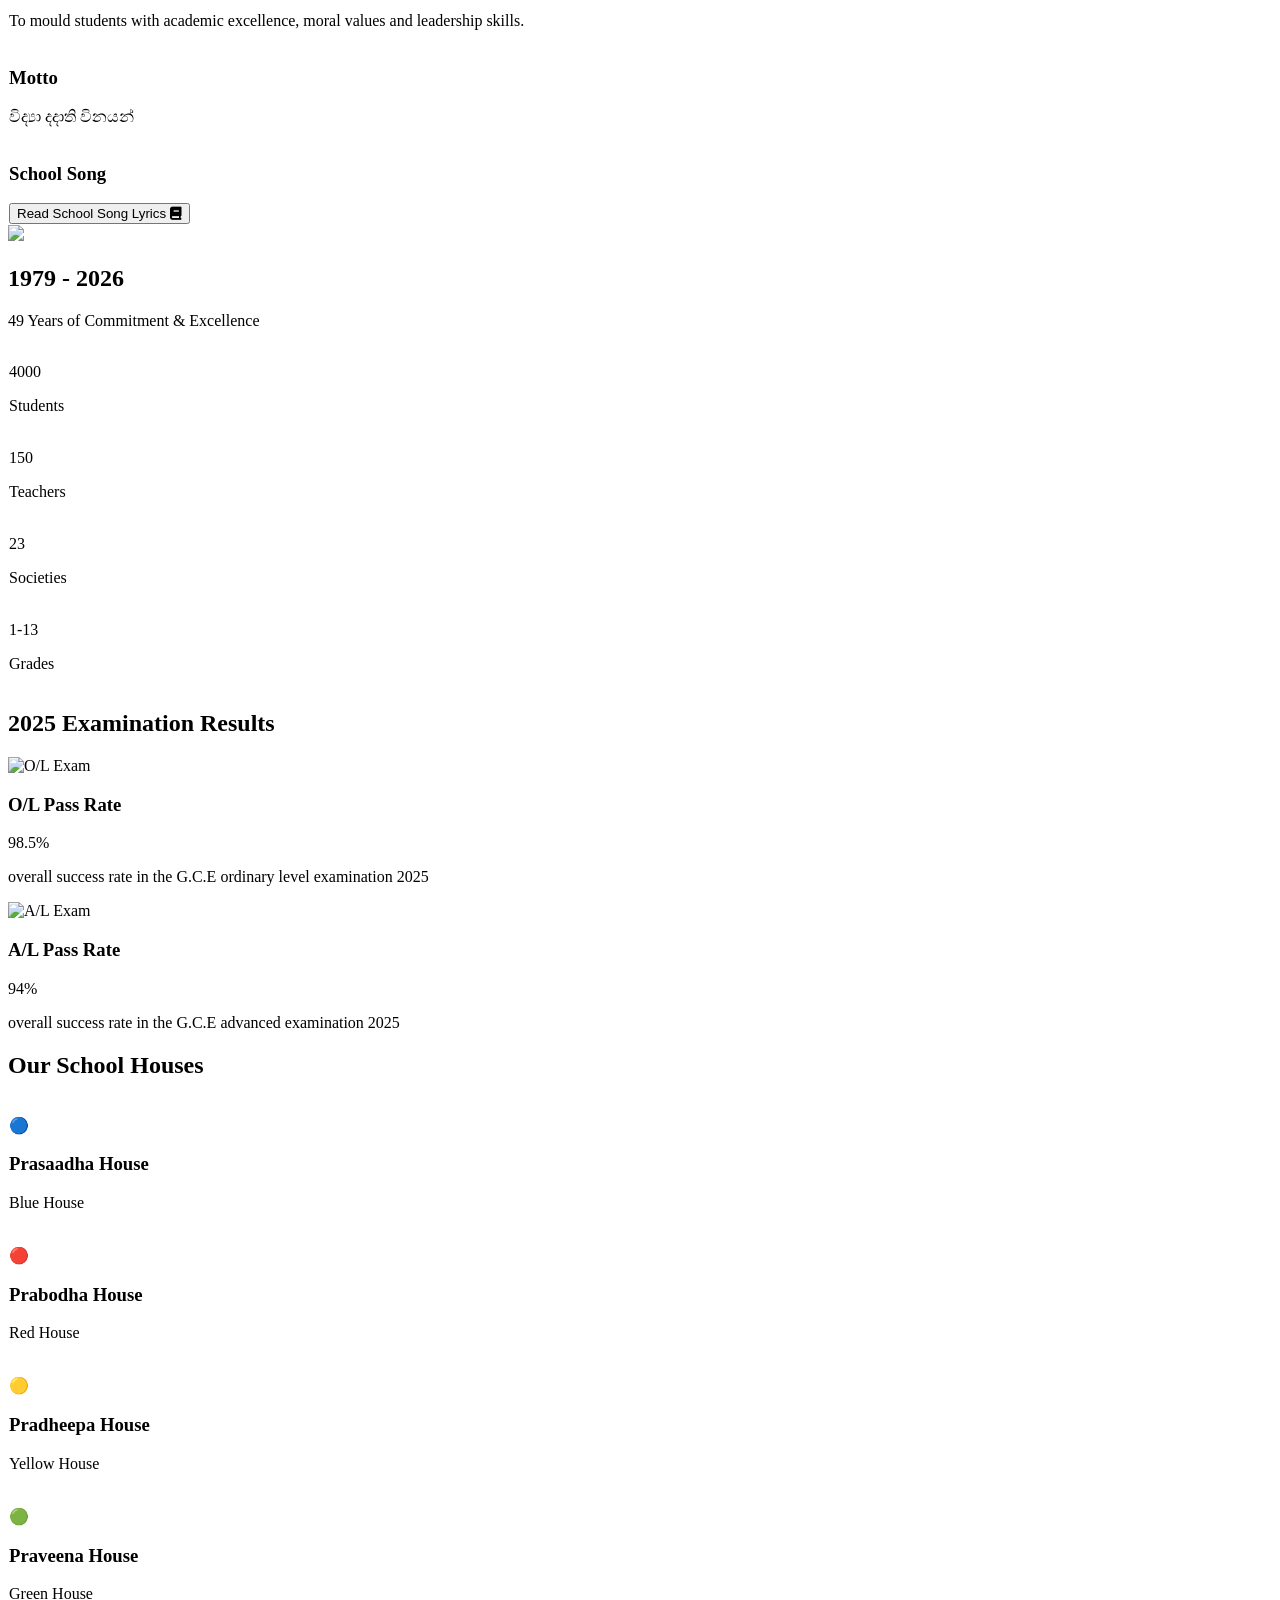
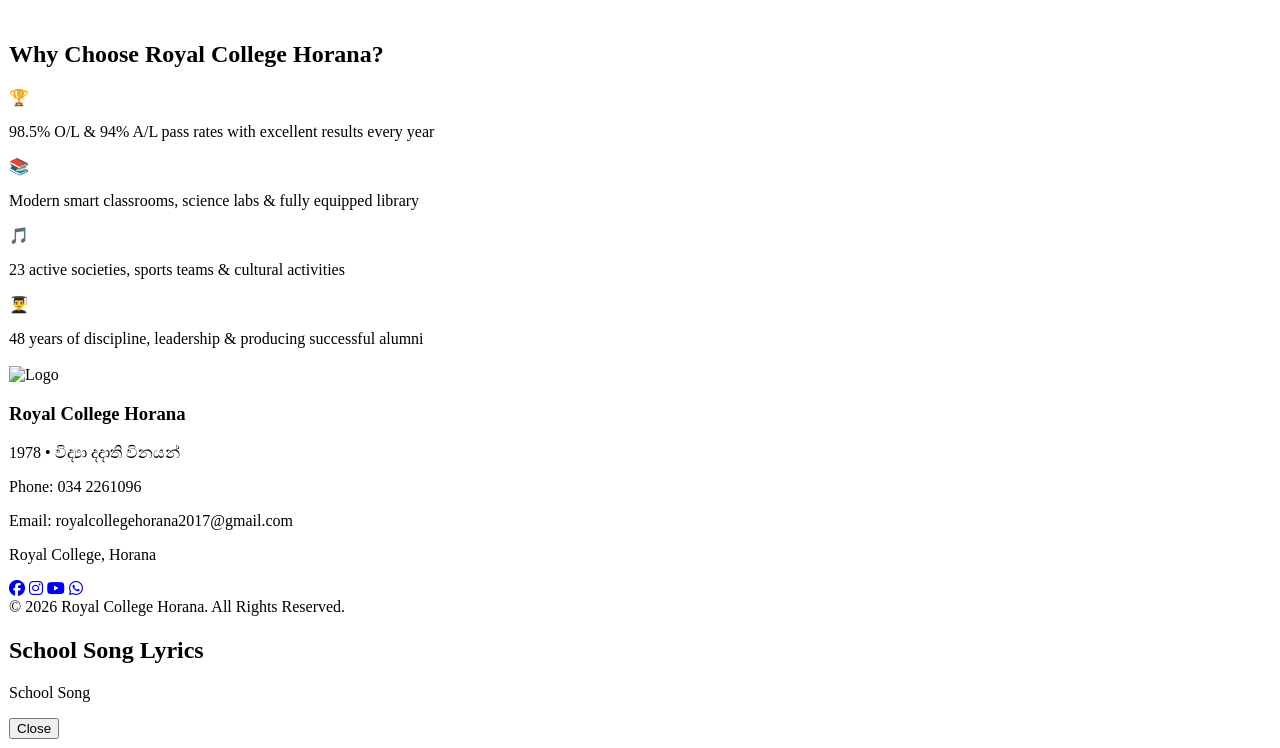
==== commit fb169d8d: "h1" ====
--- a/index.html
+++ b/index.html
@@ -1,7 +1,7 @@
 <!DOCTYPE html>
 <html lang="si" class="scroll-smooth">
 <head>
-  google-site-verification: googlead8c7a69b6a384be.html
+  <meta name="google-site-verification" content="yymzoDD8KwiHp1N10b_ItOqosZGw_R0N8HcQ9Xk9ps8" />
   <meta charset="UTF-8" />
   <meta name="viewport" content="width=device-width, initial-scale=1.0"/>
   <title>Royal College Horana | රාජකීය විද්‍යාලය හොරණ</title>
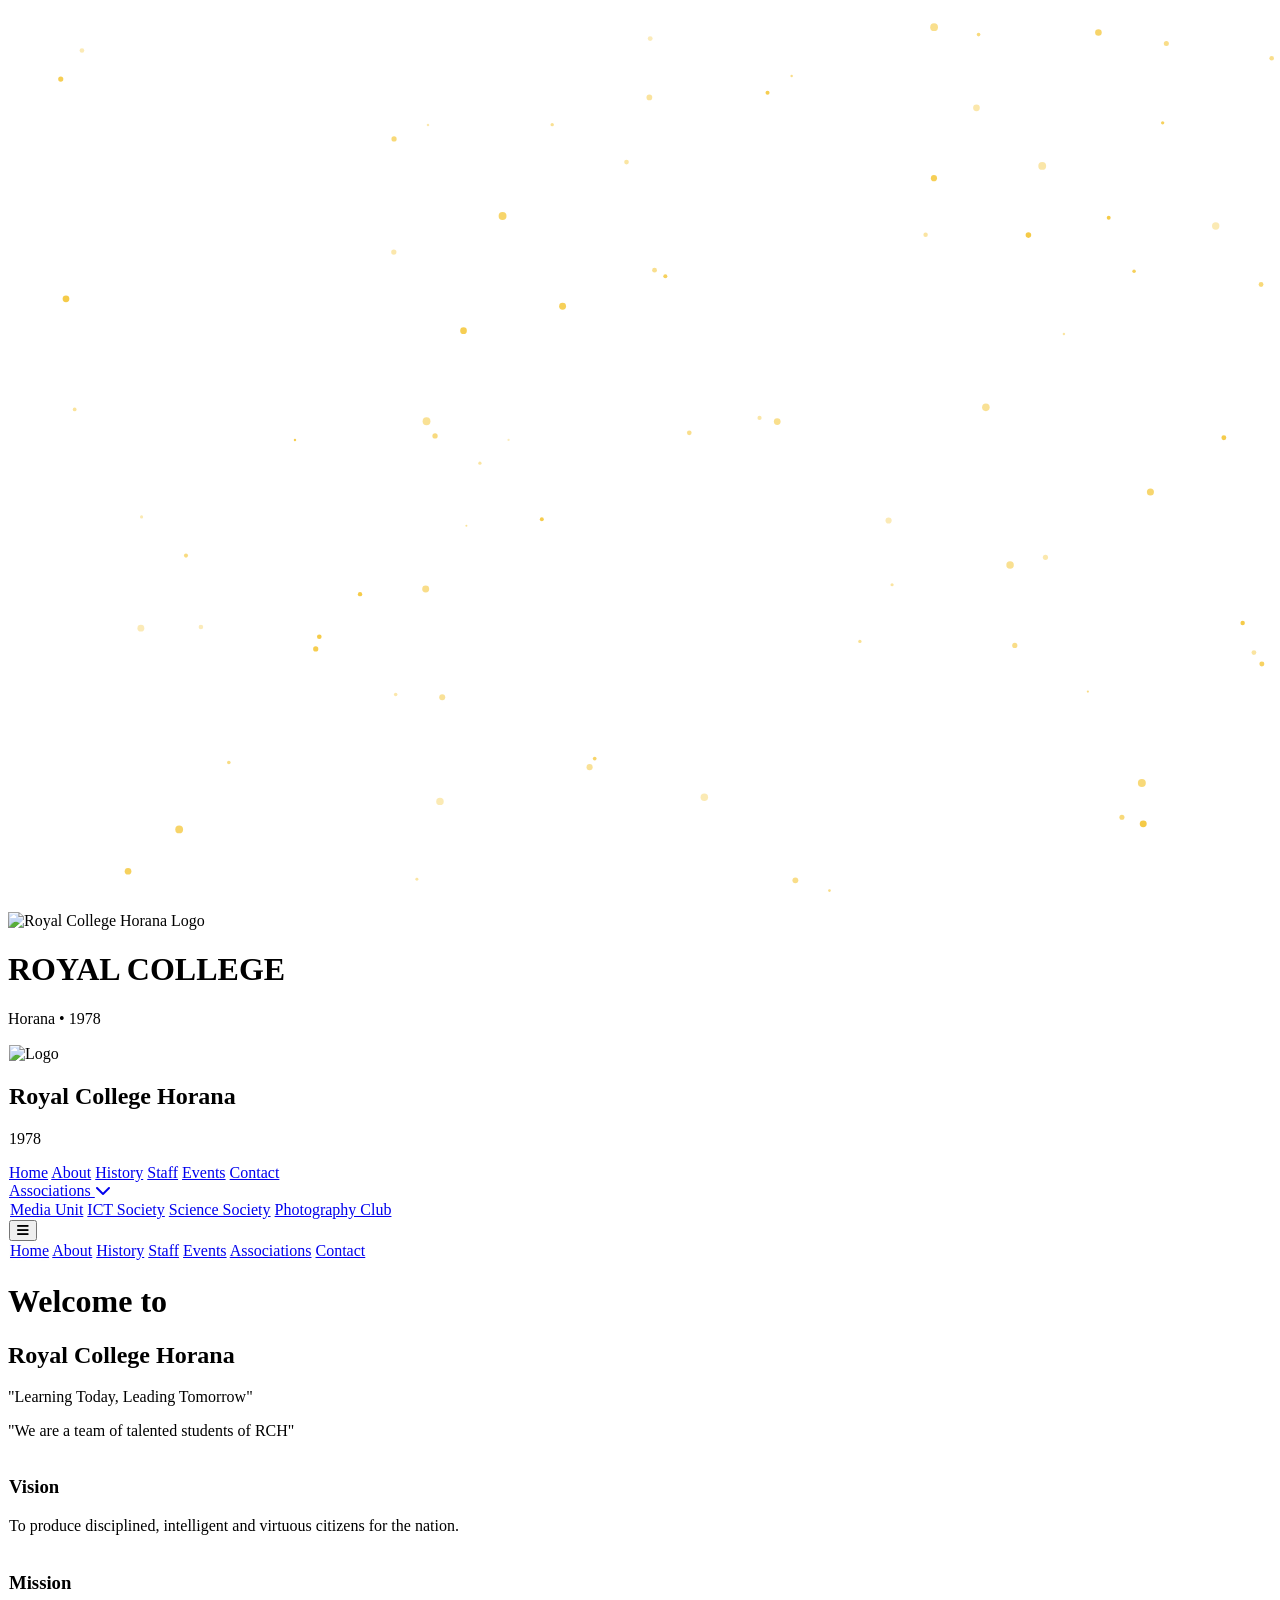
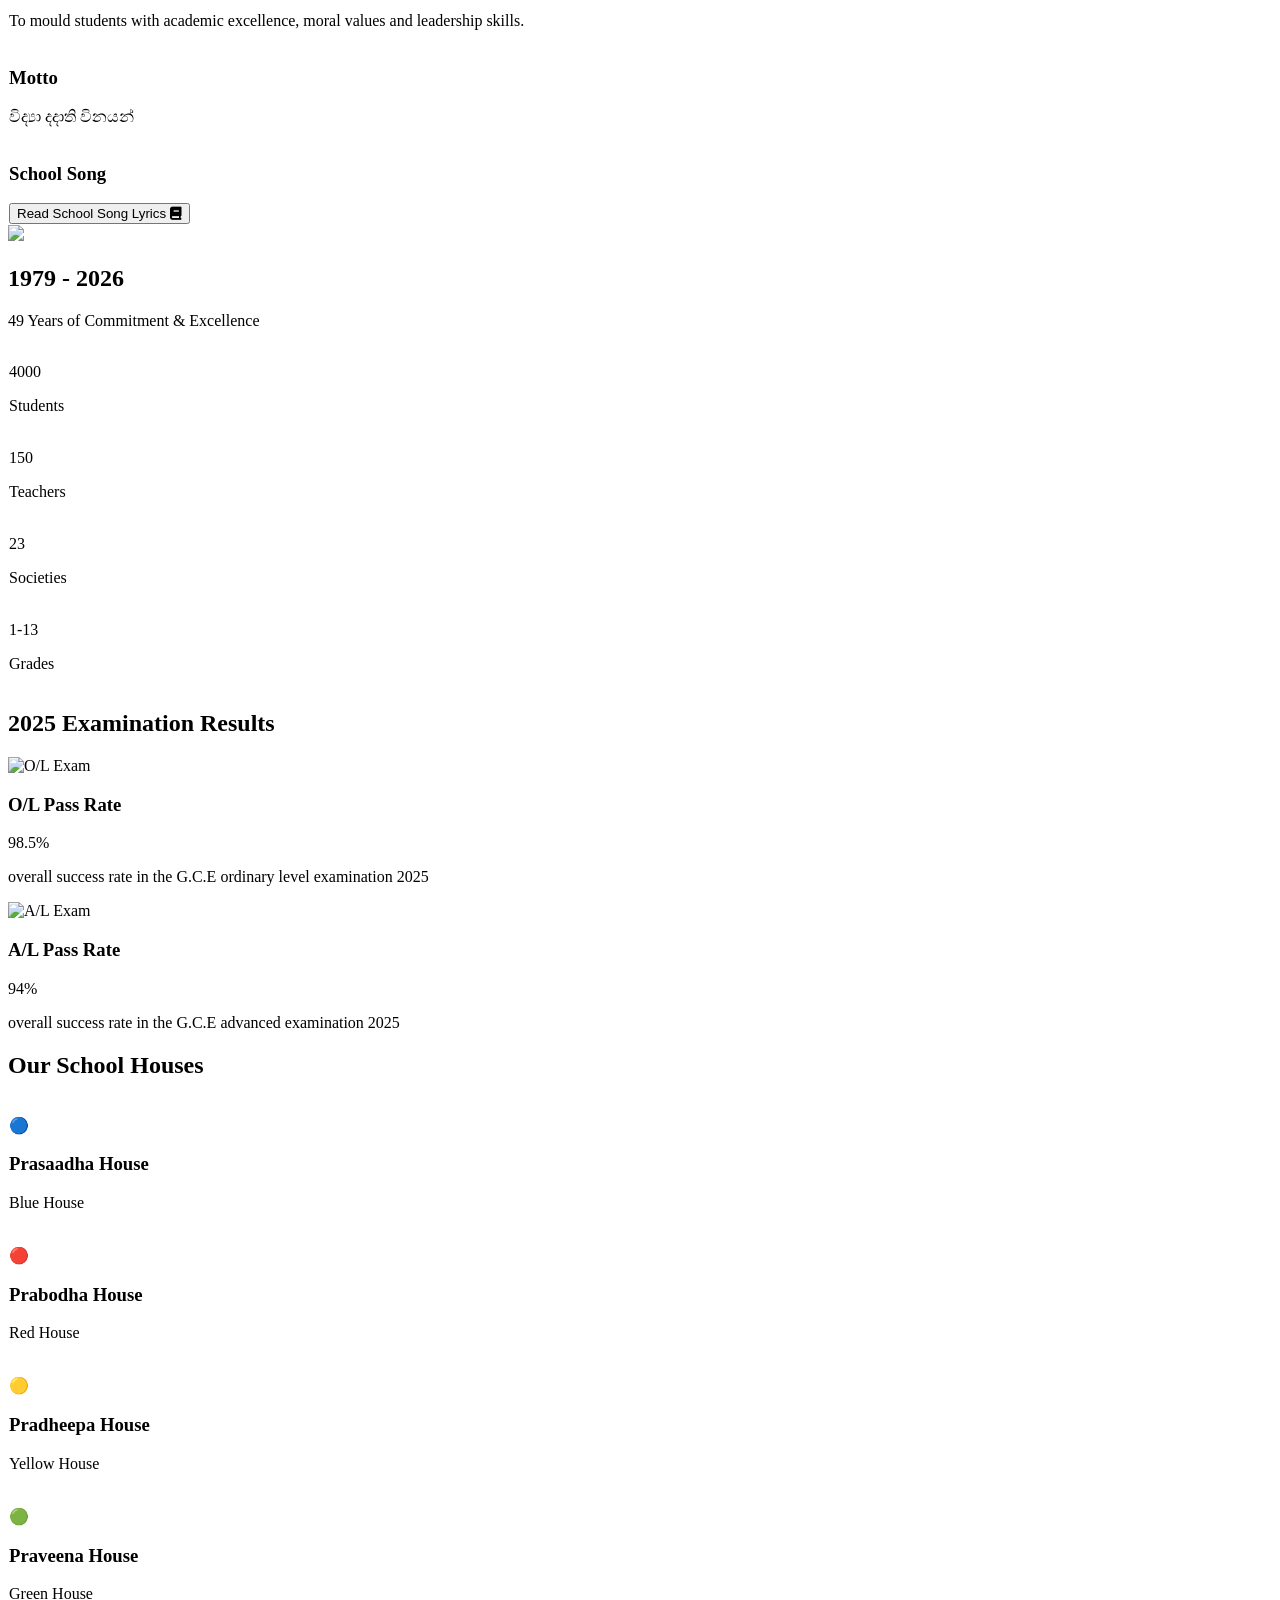
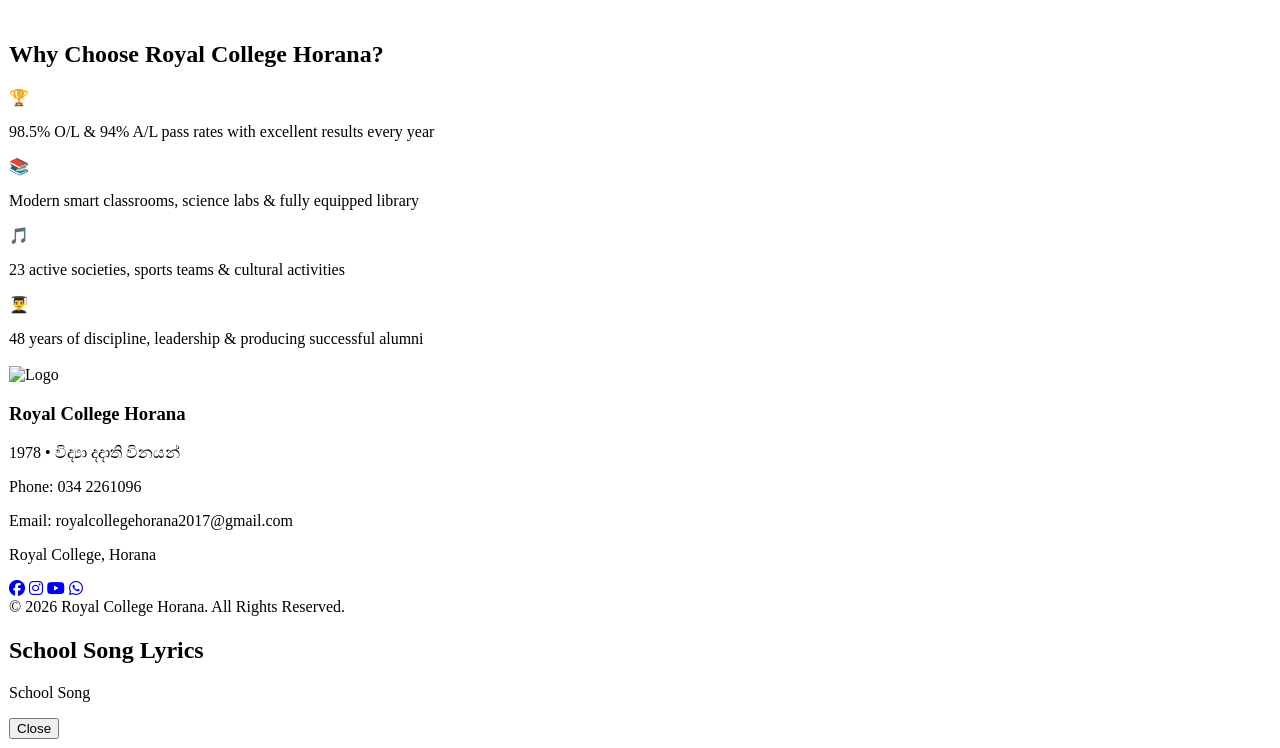
==== commit da912295: "werty" ====
--- a/index.html
+++ b/index.html
@@ -1,7 +1,6 @@
 <!DOCTYPE html>
 <html lang="si" class="scroll-smooth">
 <head>
-  <meta name="google-site-verification" content="yymzoDD8KwiHp1N10b_ItOqosZGw_R0N8HcQ9Xk9ps8" />
   <meta charset="UTF-8" />
   <meta name="viewport" content="width=device-width, initial-scale=1.0"/>
   <title>Royal College Horana | රාජකීය විද්‍යාලය හොරණ</title>
@@ -16,6 +15,7 @@
     .house-card:hover { transform: perspective(1200px) rotateY(15deg) rotateX(8deg) scale(1.1); box-shadow: 0 0 40px #F4C430, 0 30px 60px -15px rgb(244 196 48 / 0.6); }
     .stat-number { font-variant-numeric: tabular-nums; }
   </style>
+  <meta name="google-site-verification" content="yymzoDD8KwiHp1N10b_ItOqosZGw_R0N8HcQ9Xk9ps8" />
 </head>
 <body class="bg-[#2A1B4B] text-white font-sans">
   <meta name="viewport" content="width=device-width, initial-scale=1.0">
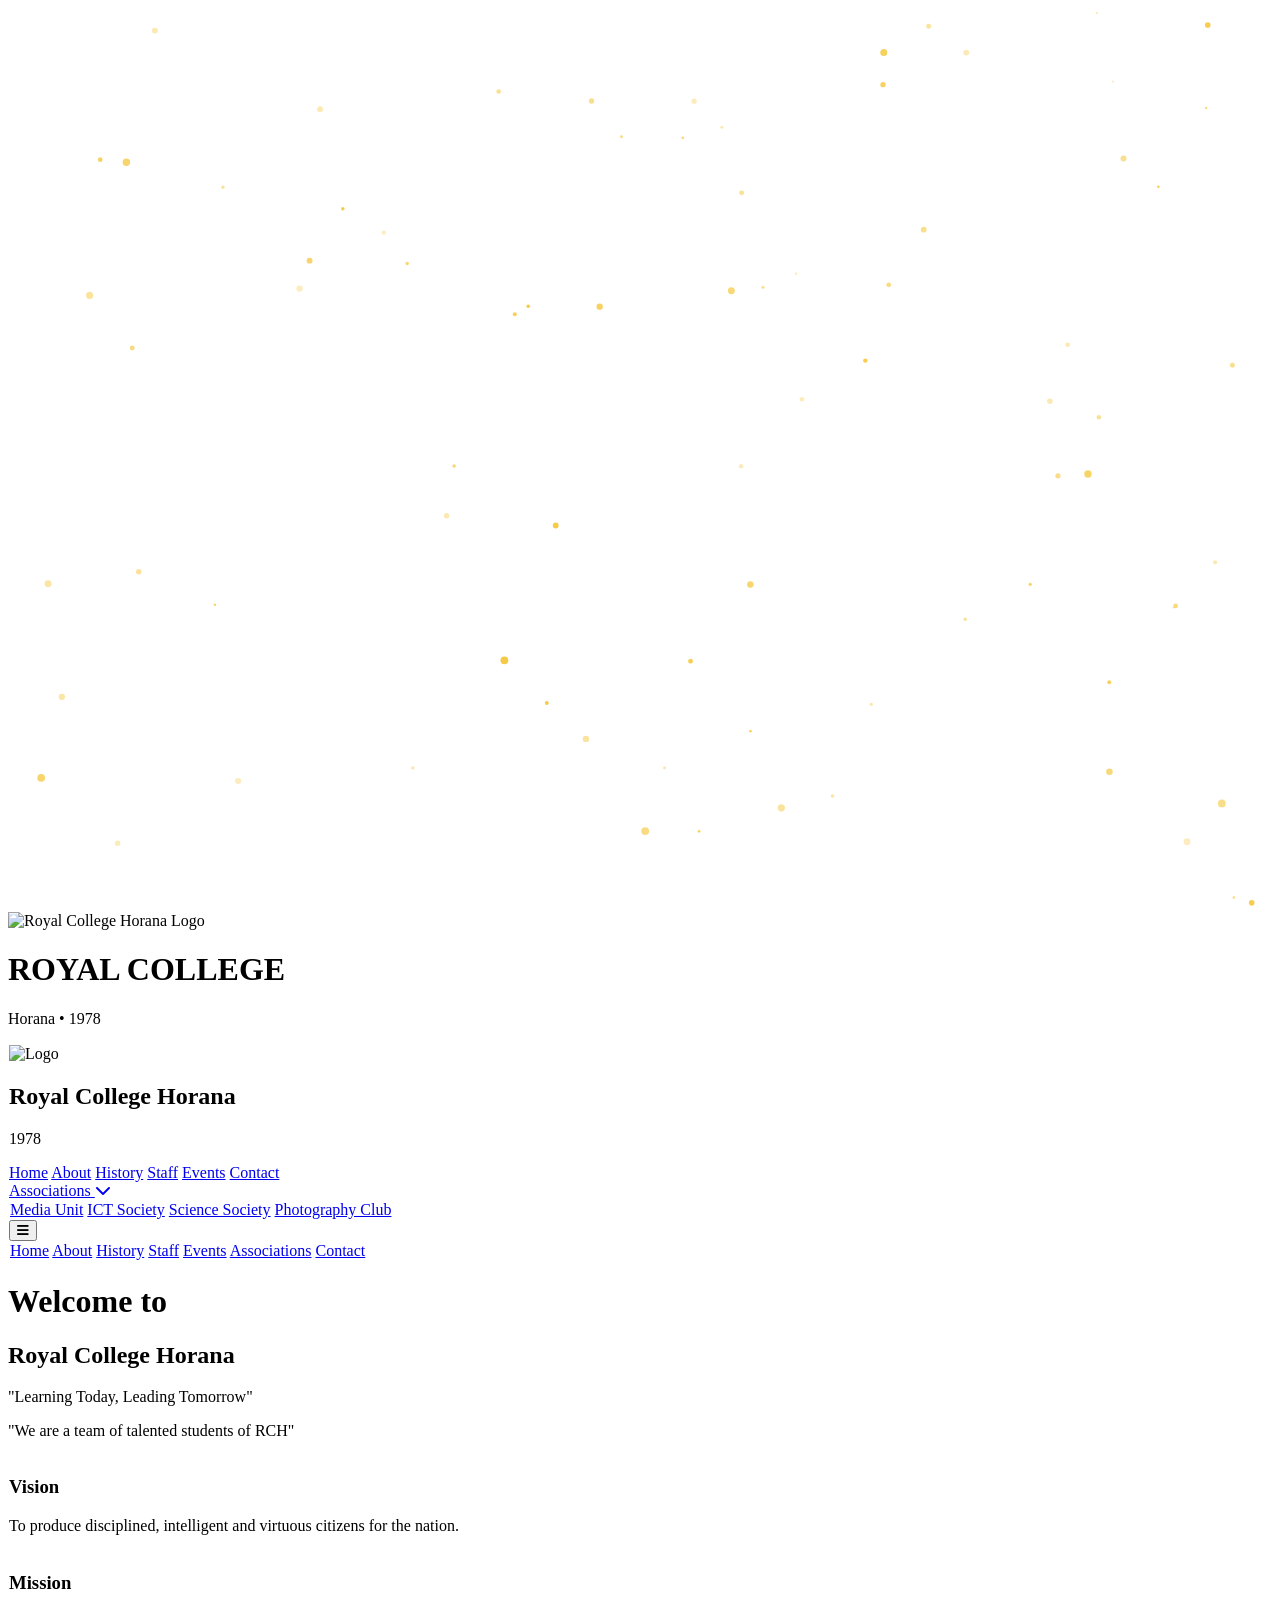
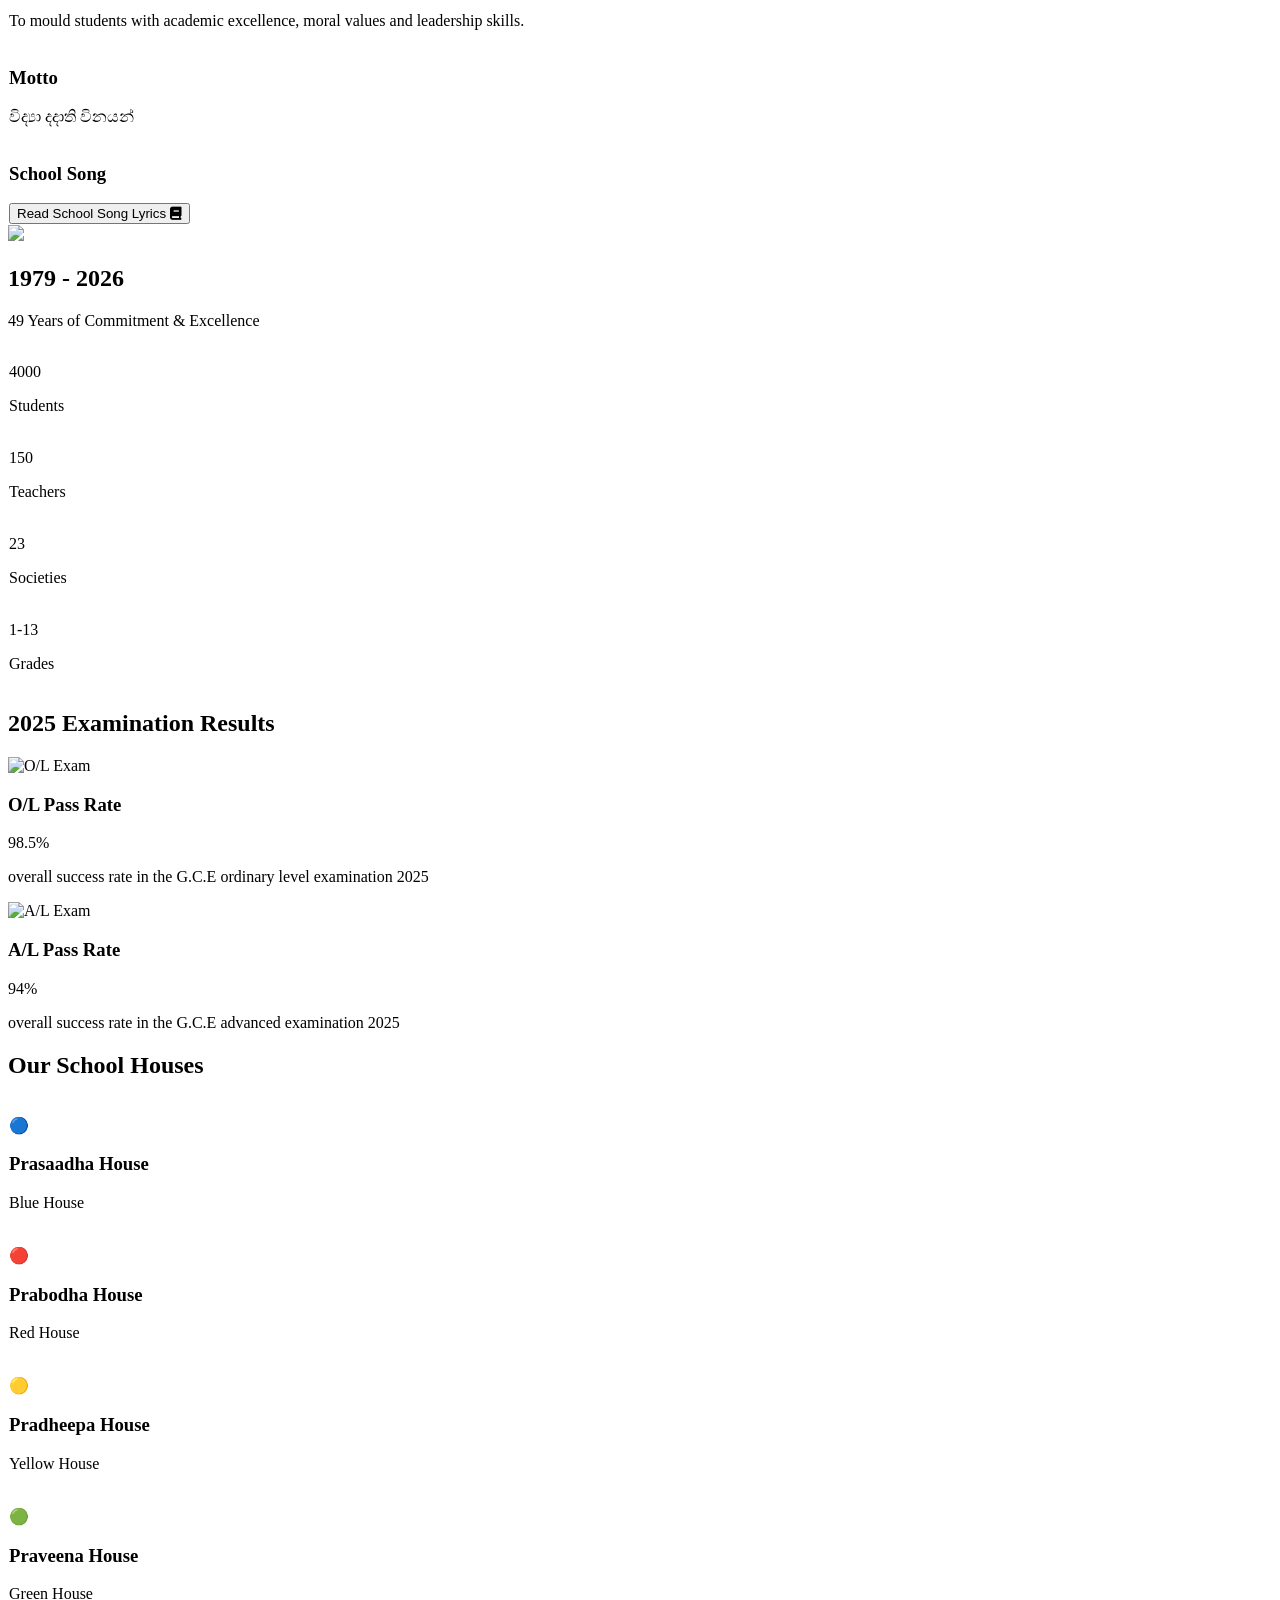
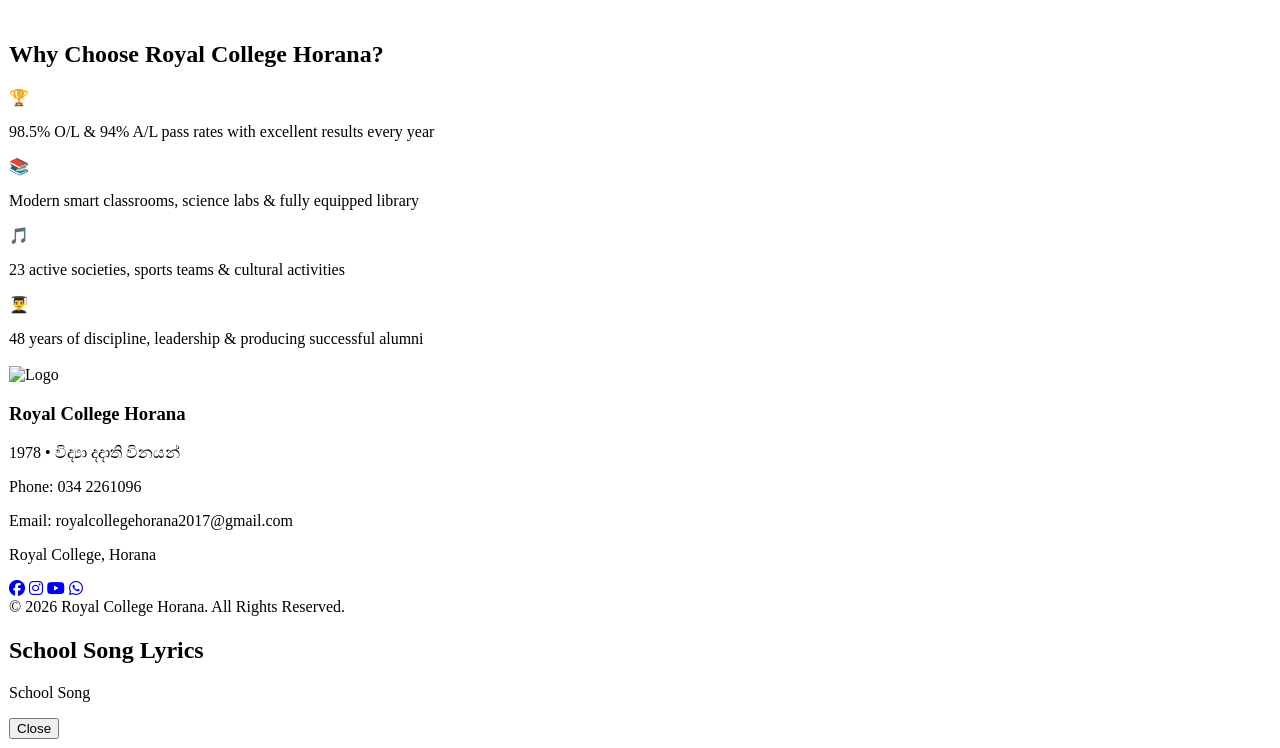
==== commit 72904237: "qwer" ====
--- a/index.html
+++ b/index.html
@@ -15,6 +15,9 @@
     .house-card:hover { transform: perspective(1200px) rotateY(15deg) rotateX(8deg) scale(1.1); box-shadow: 0 0 40px #F4C430, 0 30px 60px -15px rgb(244 196 48 / 0.6); }
     .stat-number { font-variant-numeric: tabular-nums; }
   </style>
+  <meta name="title" content="Royal College Horana | රාජකීය විද්‍යාලය හොරණ">
+<meta name="description" content="Royal College Horana නිල වෙබ් අඩවිය. 1978 සිට විද්‍යා දදාති විනයන් තේමාව යටතේ විනයගරුක පරපුරක් බිහිකරන හොරණ රාජකීය විද්‍යාලය.">
+<meta name="author" content="Sasidu Malmitha">
   <meta name="google-site-verification" content="yymzoDD8KwiHp1N10b_ItOqosZGw_R0N8HcQ9Xk9ps8" />
 </head>
 <body class="bg-[#2A1B4B] text-white font-sans">
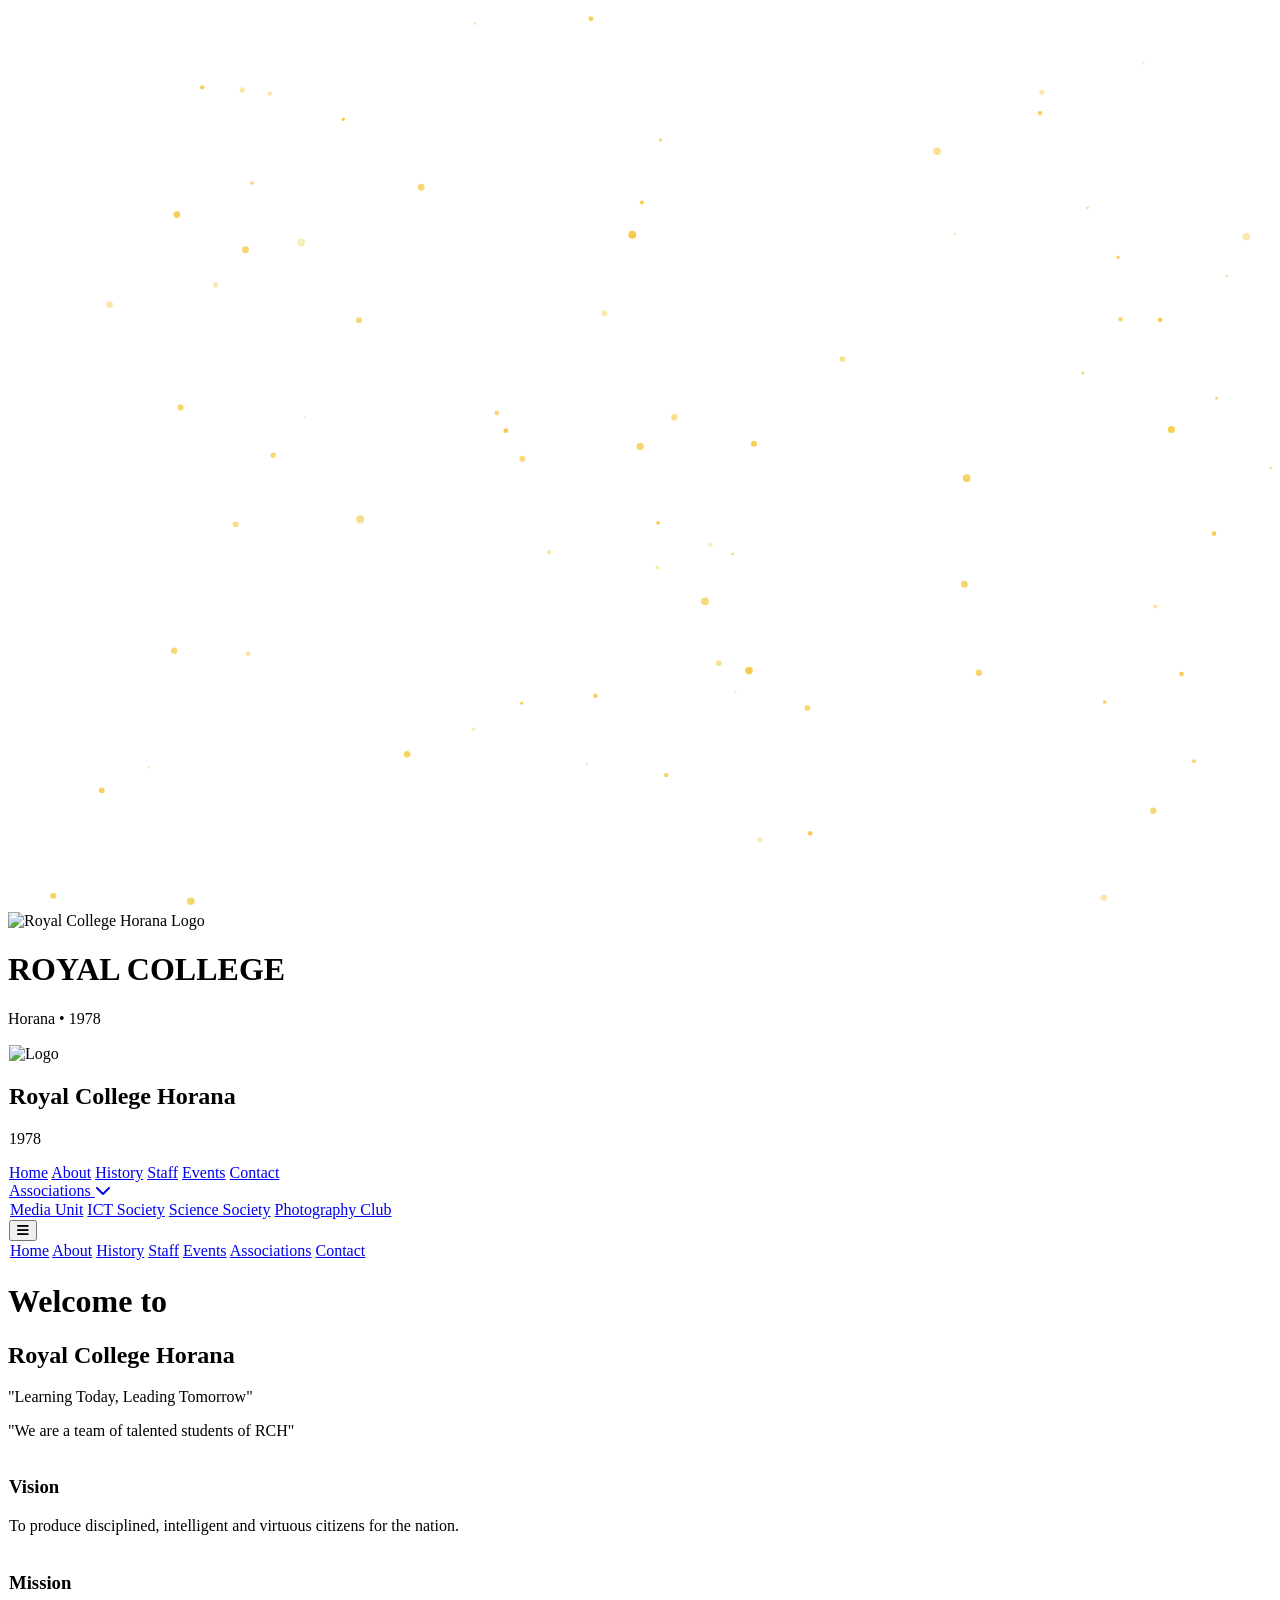
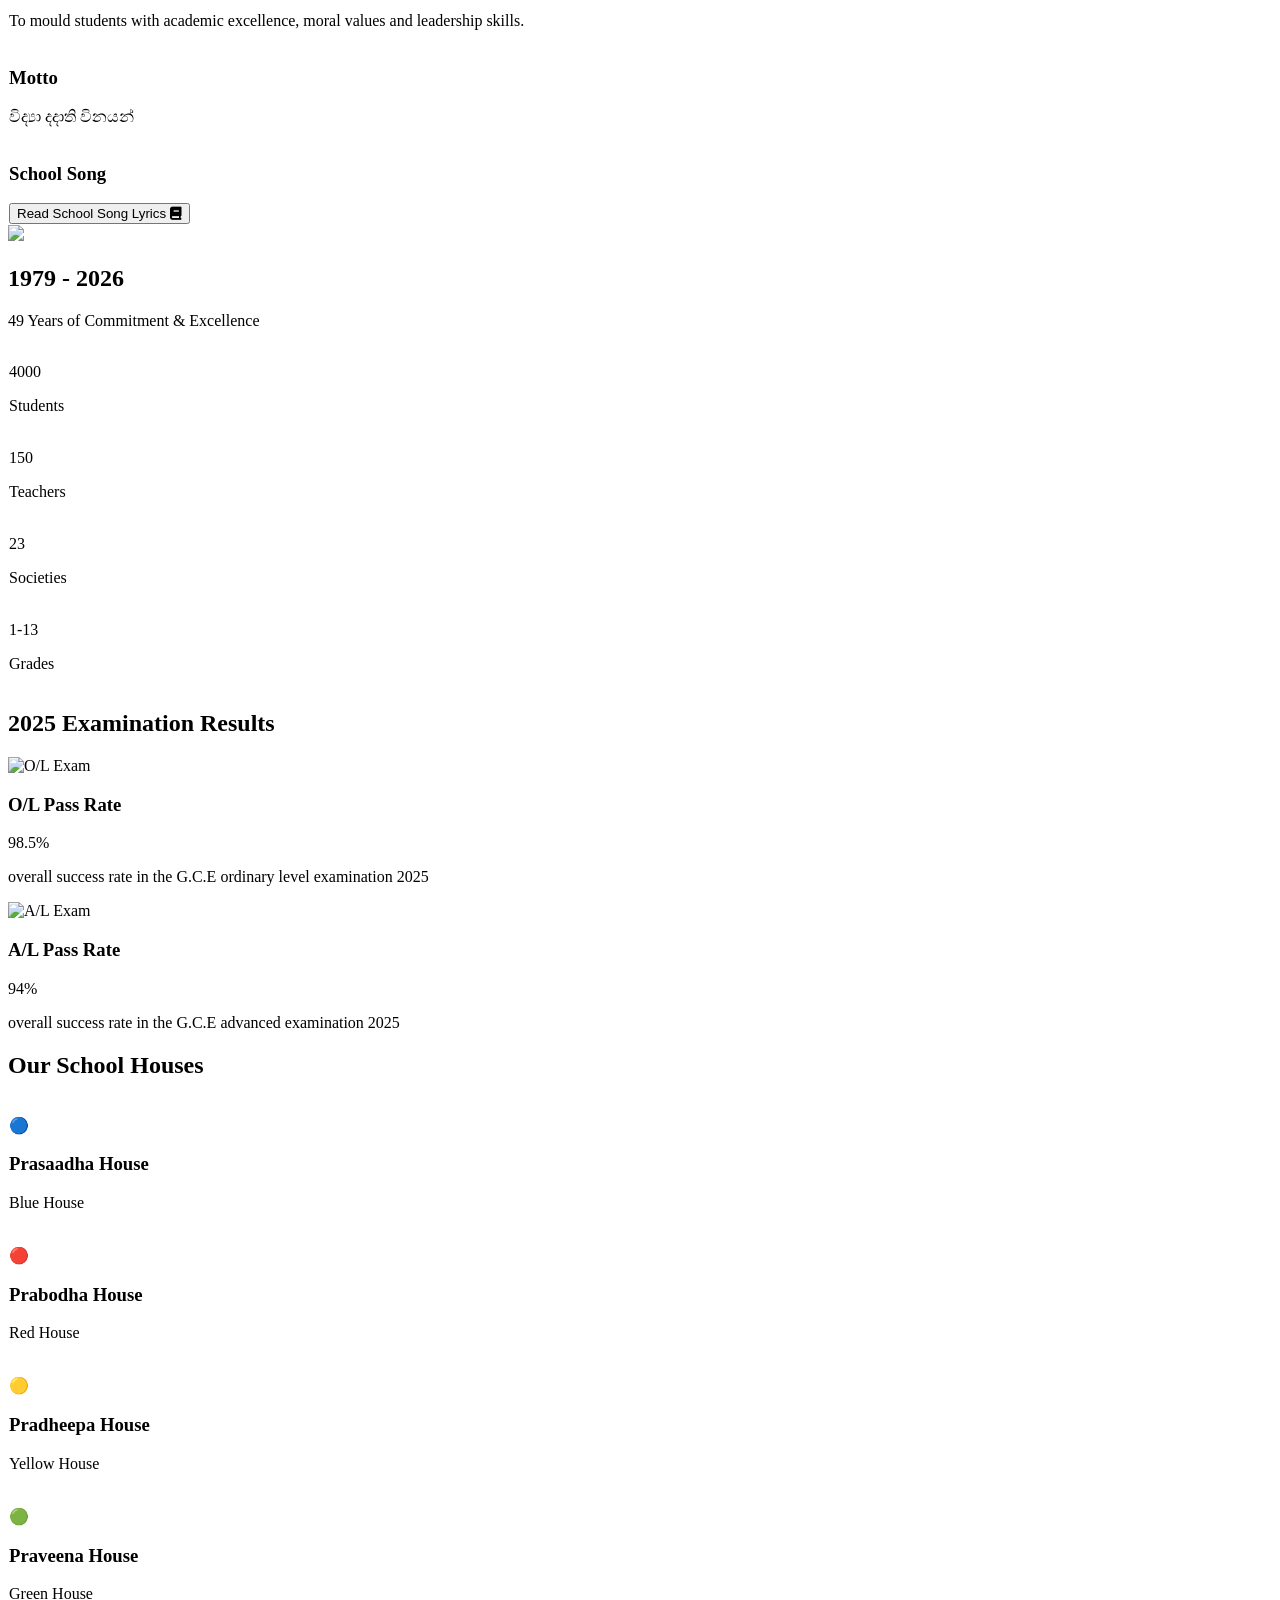
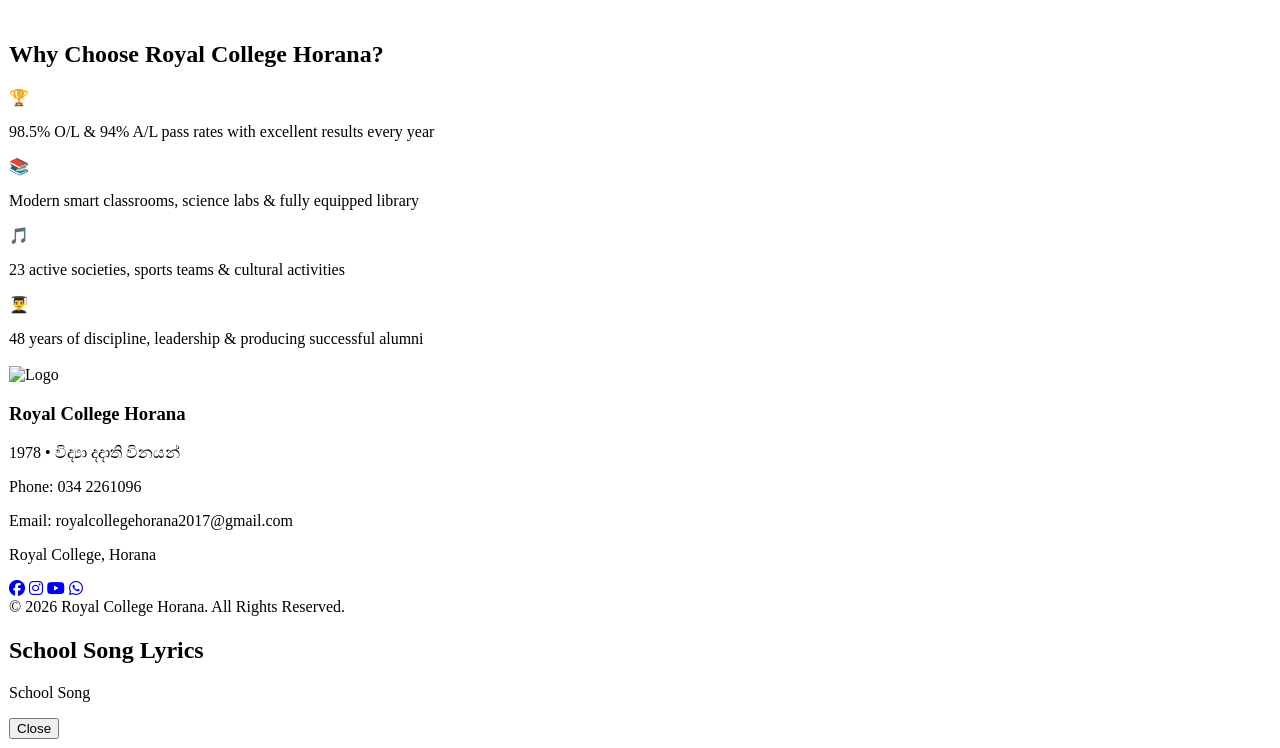
==== commit 4973789d: "inggfr" ====
--- a/index.html
+++ b/index.html
@@ -15,9 +15,7 @@
     .house-card:hover { transform: perspective(1200px) rotateY(15deg) rotateX(8deg) scale(1.1); box-shadow: 0 0 40px #F4C430, 0 30px 60px -15px rgb(244 196 48 / 0.6); }
     .stat-number { font-variant-numeric: tabular-nums; }
   </style>
-  <meta name="title" content="Royal College Horana | රාජකීය විද්‍යාලය හොරණ">
-<meta name="description" content="Royal College Horana නිල වෙබ් අඩවිය. 1978 සිට විද්‍යා දදාති විනයන් තේමාව යටතේ විනයගරුක පරපුරක් බිහිකරන හොරණ රාජකීය විද්‍යාලය.">
-<meta name="author" content="Sasidu Malmitha">
+  
   <meta name="google-site-verification" content="yymzoDD8KwiHp1N10b_ItOqosZGw_R0N8HcQ9Xk9ps8" />
 </head>
 <body class="bg-[#2A1B4B] text-white font-sans">
